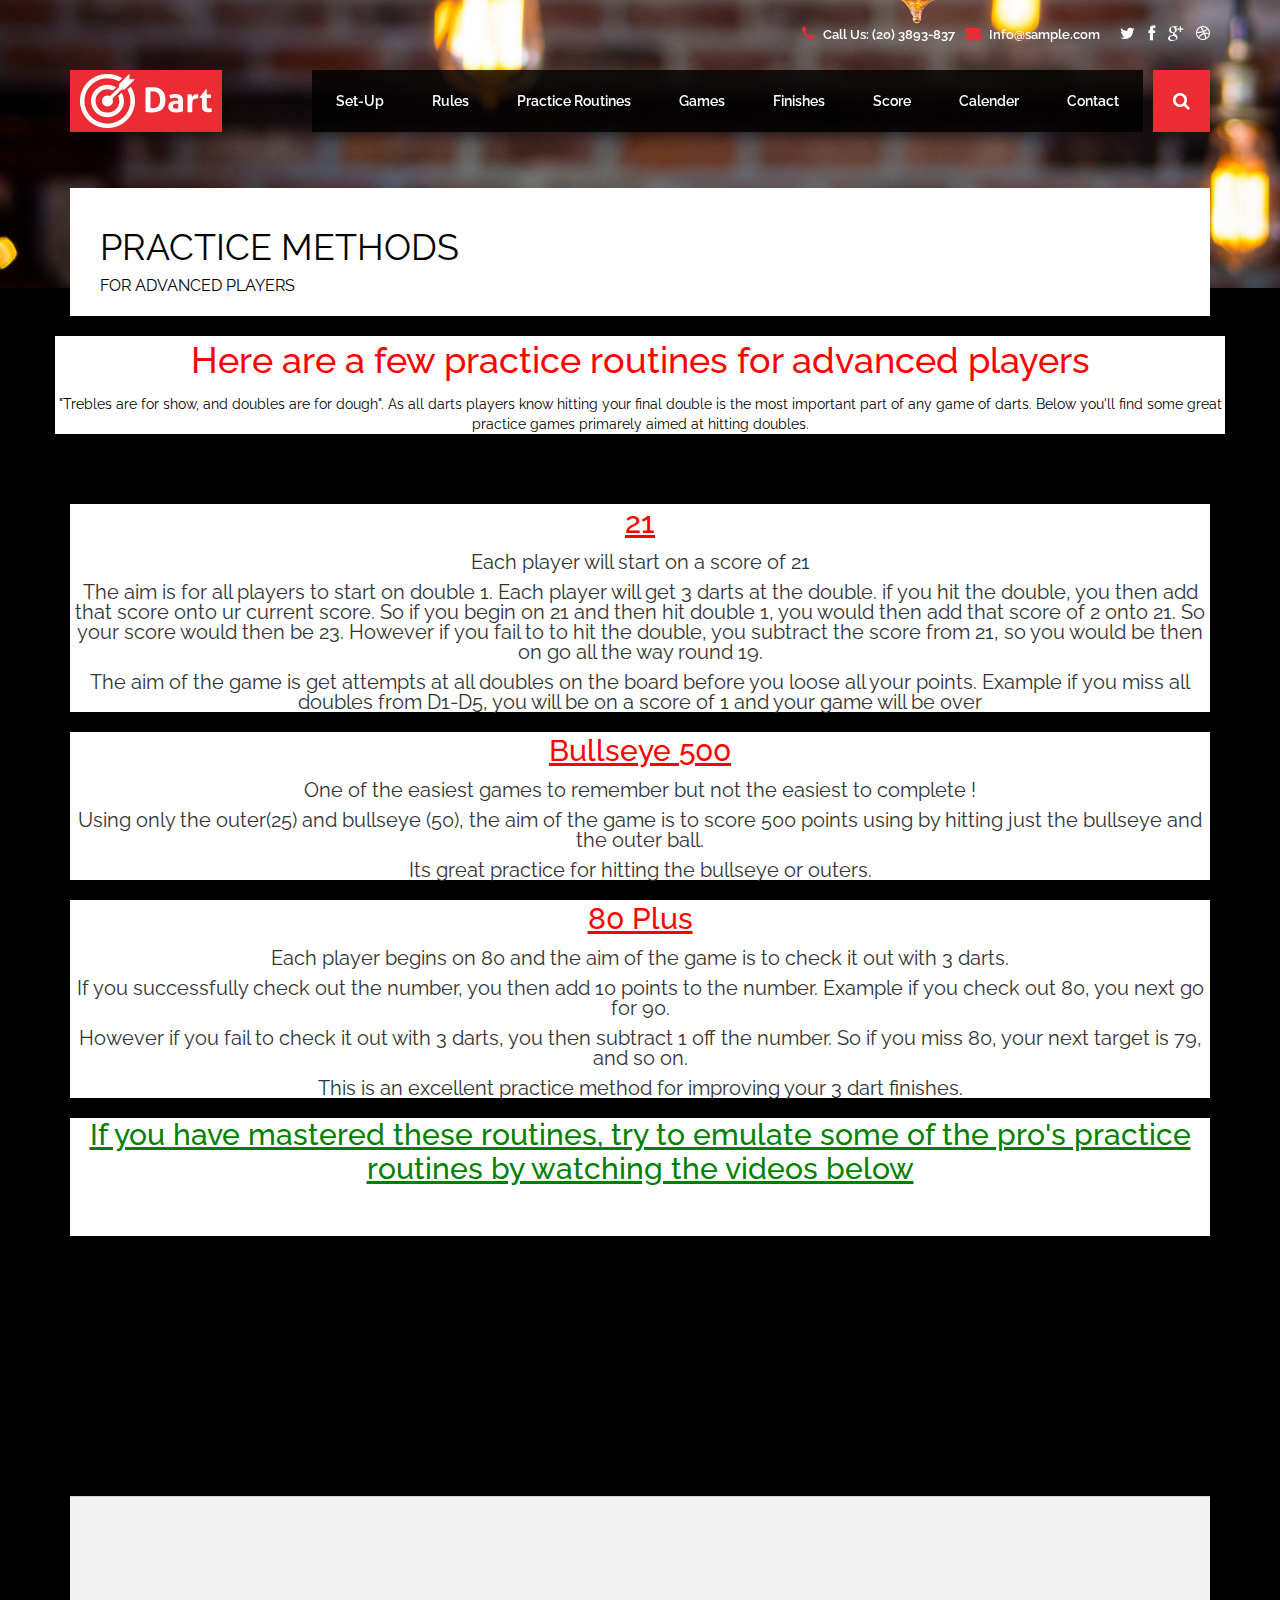
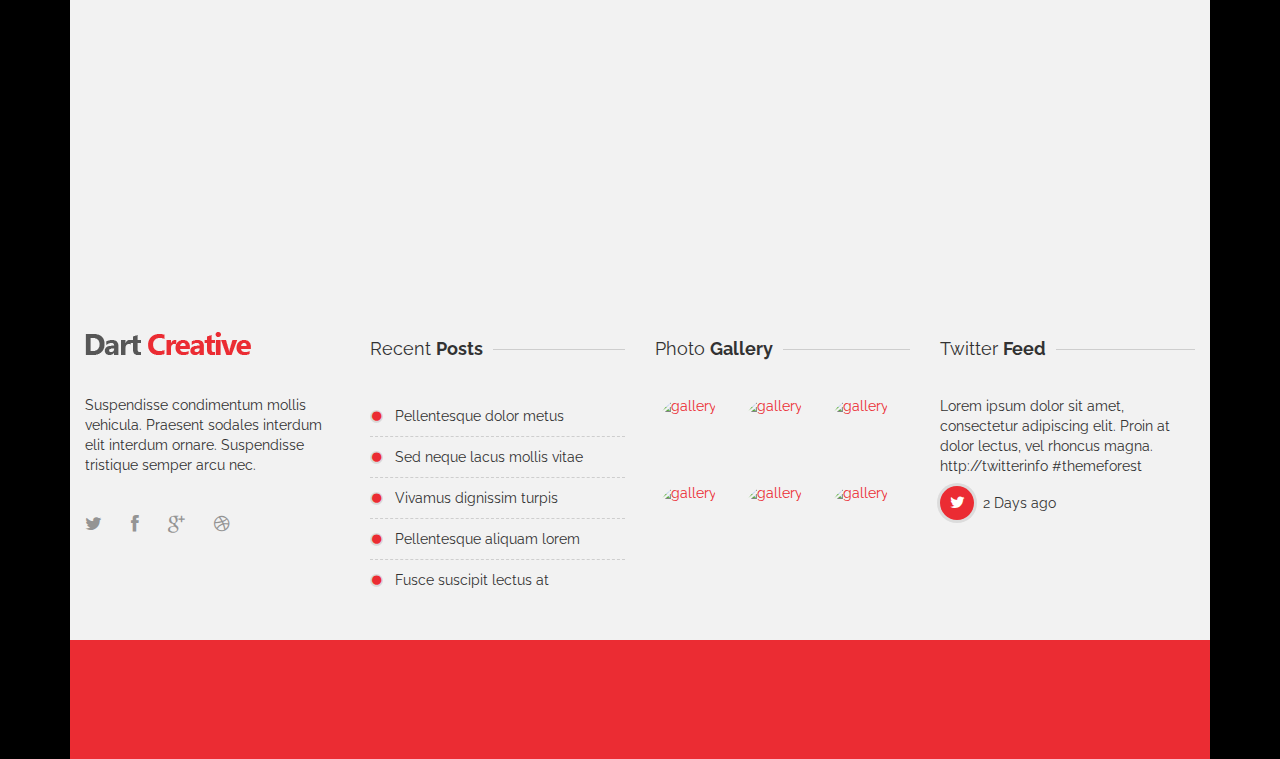
==== Advanced.html @ 4fd235d2 "more pages" ====
<!DOCTYPE html>
<html lang="en">
<head>

	<!-- Basic Page Needs
	================================================== -->
	<meta charset="utf-8">
    <title>Dart - Responsive Html5 Template</title>
    <meta name="description" content="">	
	<meta name="author" content="">

	<!-- Mobile Specific Metas
	================================================== -->
	<meta name="viewport" content="width=device-width, initial-scale=1, maximum-scale=1">

	<!-- Favicons
	================================================== -->
	<link rel="icon" href="img/favicon/favicon-32x32.png" type="image/x-icon" />
	<link rel="apple-touch-icon-precomposed" sizes="144x144" href="img/favicon/favicon-144x144.png">
	<link rel="apple-touch-icon-precomposed" sizes="72x72" href="img/favicon/favicon-72x72.png">
	<link rel="apple-touch-icon-precomposed" href="img/favicon/favicon-54x54.png">
	
	<!-- CSS
	================================================== -->
	<!-- Bootstrap -->
	<link rel="stylesheet" href="css/bootstrap.min.css">
	<!-- Template styles-->
	<link rel="stylesheet" href="css/style.css">
	<!-- FontAwesome -->
	<link rel="stylesheet" href="css/font-awesome.min.css">
	<!-- Animation -->
	<link rel="stylesheet" href="css/animate.css">
	<!-- Prettyphoto -->
	<link rel="stylesheet" href="css/prettyPhoto.css">
	<!-- Owl Carousel -->
	<link rel="stylesheet" href="css/owl.carousel.css">
	<!-- Bxslider -->
	<link rel="stylesheet" href="css/jquery.bxslider.css">
	<!-- Custom Css -->
	<link rel="stylesheet" type="text/css" href="css/mystyle.css">

	<!-- HTML5 shim, for IE6-8 support of HTML5 elements. All other JS at the end of file. -->
    <!--[if lt IE 9]>
      <script src="js/html5shiv.js"></script>
      <script src="js/respond.min.js"></script>
    <![endif]-->
    
</head>
	
<body>
	<div class="body-inner">
	<!-- Header start -->
	<header id="header" class="navbar-fixed-top main-nav" role="banner">
		<div class="container">
			<div class="row">
				<div class="col-md-12">
					<!--/ Top info start -->
					<div class="top-info">
						<ul class="pull-right">
							<li><i class="fa fa-phone"></i> Call Us: (20) 3893-837</li>
							<li><i class="fa fa-envelope"></i> Info@sample.com</li>
							<!-- Social links -->
							<li class="social-icon">
								<a id="tooltip1" data-toggle="tooltip" data-placement="top" title="Twitter"  href="#">
									<i class="fa fa-twitter"></i>
								</a>
								<a id="tooltip2" data-toggle="tooltip" data-placement="top" title="Facebook" href="#">
									<i class="fa fa-facebook"></i>
								</a>
								<a id="tooltip3" href="#" data-toggle="tooltip" data-placement="top" title="Google+">
									<i class="fa fa-google-plus"></i>
								</a>
								<a id="tooltip4" href="#" data-toggle="tooltip" data-placement="top" title="Dribble">
									<i class="fa fa-dribbble"></i>
								</a>
							</li><!-- Social links end-->
						</ul>
					</div><!--/ Top info end -->

					<!-- Logo start -->
					<div class="navbar-header">
					    <button type="button" class="navbar-toggle" data-toggle="collapse" data-target=".navbar-collapse">
					        <span class="sr-only">Toggle navigation</span>
					        <span class="icon-bar"></span>
					        <span class="icon-bar"></span>
					        <span class="icon-bar"></span>
					    </button>
					    <a class="navbar-brand" href="index.html">
					    	<img class="img-responsive" src="images/logo.png" alt="logo">
					    </a>                    
					</div><!--/ Logo end -->

					<nav class="collapse navbar-collapse clearfix" role="navigation">
						<ul class="nav navbar-nav navbar-right">
							<!-- <li class="dropdown active">
	                       		<a href="index.html" class="dropdown-toggle" data-toggle="dropdown">Home <i class="fa fa-caret-down"></i></a>
								<ul class="dropdown-menu">
		                            <li class="active"><a href="index.html">Home One</a></li>
		                            <li><a href="index-2.html">Home Two</a></li>
		                        </ul>
	                       	</li> -->
	                       	<li><a href="Set-Up.html">Set-Up</a></li>
	                        <li><a href="Rules.html">Rules</a></li>
	                       	<li class="dropdown">
	                       		<a href="#" class="dropdown-toggle" data-toggle="dropdown">Practice Routines <i class="fa fa-caret-down"></i></a>
								<ul class="dropdown-menu">
		                            <li><a href="Beginner.html">Beginner</a></li>
		                            <li><a href="Advanced.html">Advanced</a></li>
		                            
		                        </ul>
	                       	</li>
	                       	<li><a href="Games.html">Games</a></li>
	                      	<li class="dropdown">
	                       		<a href="#" class="dropdown-toggle" data-toggle="dropdown">Finishes <i class="fa fa-caret-down"></i></a>
								<ul class="dropdown-menu">
		                            <li><a href="Alert.html">Alert</a></li>
		                            <!-- <li><a href="portfolio-item.html">Portfolio Details</a></li> -->
		                        </ul>
	                       	</li>
	                       <li class="dropdown">
	                			<a href="#" class="dropdown-toggle" data-toggle="dropdown">Score <i class="fa fa-caret-down"></i></a>
		                        <ul class="dropdown-menu">
		                            <li><a href="Score-301.html">Score 301</a></li>
		                            <li><a href="Score-501.html">Score 501</a></li>
		                        </ul>
	            			</li>
	            			<li><a href="Calender.html">Calender</a></li>
	            			<li><a href="contact.html">Contact</a></li>
	                        <li class="search"><button class="fa fa-search"></button></li>
	                    </ul>
					</nav><!--/ Navigation end -->
					
					<div class="site-search">
						<div class="container">
							<input type="text" placeholder="type what you want and enter">
							<span class="close">&times;</span>
						</div>
					</div>
				</div><!--/ Col end -->
			</div><!--/ Row end -->
		</div><!--/ Container end -->
	</header><!--/ Header end -->
	
	<div id="inner-header">
		<img src="images/banner/banner4.jpg" alt ="" />
	</div>

		<!-- Subpage title start -->
		<section id="inner-title">
		    <div class="container">
		      <div class="row">
		        <div class="col-md-12">
		        	<div class="inner-title-content">
			        	<h2>PRACTICE METHODS</h2>
			        	<ul class="breadcrumb">
				            <li> <a href="#">FOR ADVANCED PLAYERS </a></li>
				            <!-- <li><a href="#"> Pages</a></li>
				            <li><a href="#"> Pricing Tables</a></li> -->
			          	</ul>
		          	</div>
		        </div>
		      </div>
		    </div>
		 </section>
		<!-- Subpage title end -->




		<div class="container">
		<div class-="row text-center">
		<div class="row">
			<div class="advanced-header">
				<h1>Here are a few practice routines for advanced players </h1>
				<p> "Trebles are for show, and doubles are for dough". As all darts players know hitting your final double is the most important part of any game of darts. Below you'll find some great practice games primarely aimed at hitting doubles. </p>
			</div>
 		 </div>
 		<!-- </div> -->
 	<!-- </div> -->

  
  <br>
  <br>

  <!-- <div class="container3">
    <div class="row">
      <div class="col-xs-6 advanced-21"> -->

      	<div class="advanced-21">

				<h2 class="game-names">21</h2>

				<p class="twenty">Each player will start on a score of 21</p>
    
				<p class="twenty">The aim is for all players to start on double 1. Each player will get 3 darts at the double. if you hit the double, you then add that score onto ur current score. So if you begin on 21 and then hit double 1, you would then add that score of 2 onto 21. So your score would then be 23. However if you fail to to hit the double, you subtract the score from 21, so you would be then on go all the way round 19.</p>
    
				<p class="twenty">The aim of the game is get attempts at all doubles on the board before you loose all your points. Example if you miss all doubles from D1-D5, you will be on a score of 1 and your game will be over </p>

      </div>
  

      <div class="bullseye-500">

				<h2 class="game-names">Bullseye 500</h2>
    
    			<p>One of the easiest games to remember but not the easiest to complete !</p>
    			<p>Using only the outer(25) and bullseye (50), the aim of the game is to score 500 points using by hitting just the bullseye and the outer ball.</p>
    			<p>Its great practice for hitting the bullseye or outers.</p>

        </div>

        
      <div class="eighty-plus">
    			<h2 class="game-names">80 Plus</h2>
    
   				 <p>Each player begins on 80 and the aim of the game is to check it out with 3 darts.</p>
    			<p>If you successfully check out the number, you then add 10 points to the number. Example if you check out 80, you next go for 90. </p>
    			<p>However if you fail to check it out with 3 darts, you then subtract 1 off the number. So if you miss 80, your next target is 79, and so on.</p>
    			<p>This is an excellent practice method for improving your 3 dart finishes.</p>

        </div>





		<div class="advanced-videos">

		<h3 class="pro-practice">If you have mastered these routines, try to emulate some of the pro's practice routines by watching the videos below</h3>

        

        <selction>

		<div class="col-md-6 wow slideInLeft">
	   	 			


								<h4>Steve Beaton's practice</h4>
									<!-- <br>
									<br>
									<br> -->
								 <iframe width="560" height="315" src="https://www.youtube.com/embed/N9ijJyVCHWg" frameborder="0" allowfullscreen></iframe>
								<div class="media-body post-body">
									
									
								</div>
							</div>

			<div class="col-md-6 wow slideInRight">

					<h4>Dean Winstanelly practice</h4>
					<iframe width="560" height="315" src="https://www.youtube.com/embed/hAMdayRnoXo" frameborder="0" allowfullscreen></iframe>

				
		              
		            
		            </div>


		<div class="col-md-6 wow slideInLeft">
	   	 			


								<h4>Barney's practice</h4>
									<!-- <br>
									<br>
									<br> -->
								 <iframe width="560" height="315" src="https://www.youtube.com/embed/8QlP9OfbsLU" frameborder="0" allowfullscreen></iframe>
								<div class="media-body post-body">
									
									
								</div>
							</div>

			<div class="col-md-6 wow slideInRight">

					<h4>Dennis "Smiffy" Smith prctice</h4>
					<iframe width="560" height="315" src="https://www.youtube.com/embed/94UBN277jjY" frameborder="0" allowfullscreen></iframe>

				
		              
		            
		            </div>







         <!--  <div class="row">
            <div class="col-md-6">
              
    			
    				<h4>Steve Beaton's practice</h4>
            <div class="item">
    				<iframe width="560" height="315" src="https://www.youtube.com/embed/N9ijJyVCHWg" frameborder="0" allowfullscreen></iframe>
      			</div>
          </div>

      			   <div class="col-md-6">
      				<h4>Dean Winstanelly practice</h4>
              <div class="item">
    				<iframe width="560" height="315" src="https://www.youtube.com/embed/hAMdayRnoXo" frameborder="0" allowfullscreen></iframe>
      			 </div>
            </div>
          </div> -->
          
          <br>
          <br>

          <!--   <div class="row">
            <div class="col-md-6">
            <h4>Barney's practice</h4>
            <div class="item">
    				<iframe width="560" height="315" src="https://www.youtube.com/embed/8QlP9OfbsLU" frameborder="0" allowfullscreen></iframe>
              </div>
            </div>
      			

      			 <div class="col-md-6">
      				<h4>Dennis "Smiffy" Smith prctice</h4>
              <div class="item">
    				<iframe width="560" height="315" src="https://www.youtube.com/embed/94UBN277jjY" frameborder="0" allowfullscreen></iframe>
              </div>
      			 </div>
        </div> -->

    </section>

    </div>			



		<br>
		<br>
		<br>
		<br>
		<br>
		<br>
		<br>
		<br>
		<br>
		<br>
		<br>


















	

	<!-- Main Footer start -->
	<section id="footer-wrapper">
		<!-- Footer top start -->
		<footer id="footer">
			<div class="container">
				<div class="row">
					<div class="col-md-3">
						<div class="footer-about-us">
							<img src="images/footer-logo.png" alt="" />
							<p class="desc">Suspendisse condimentum mollis vehicula. Praesent sodales interdum elit interdum ornare. Suspendisse tristique semper arcu nec.</p>
							<p class="footer-social">
								<a href="#"><i class="fa fa-twitter"></i></a>
								<a href="#"><i class="fa fa-facebook"></i></a>
								<a href="#"><i class="fa fa-google-plus"></i></a>
								<a href="#"><i class="fa fa-dribbble"></i></a>
							</p>
						</div>
					</div><!--/ end about us -->
					
					<div class="col-md-3">
						<div class="recent-post">
							<h3 class="footer-title"><span>Recent <strong>Posts</strong></span></h3>
							<ul>
	                            <li><a href="#">Pellentesque dolor metus</a></li>
	                            <li><a href="#">Sed neque lacus mollis vitae</a></li>
	                            <li><a href="#">Vivamus dignissim turpis</a></li>
	                            <li><a href="#">Pellentesque aliquam lorem</a></li>
	                            <li><a href="#">Fusce suscipit lectus at</a></li>
	                        </ul>
						</div>
					</div><!--/ end recent post -->

					<div class="col-md-3">
						<div class="img-gallery">
							<h3 class="footer-title"><span>Photo <strong>Gallery</strong></span></h3>
							<div class="img-container">
								<a class="thumb-holder" data-rel="prettyPhoto" href="images/gallery/1.jpg">
									<img src="images/gallery/1.jpg" alt="gallery">
								</a>
								<a class="thumb-holder" data-rel="prettyPhoto" href="images/gallery/2.jpg">
									<img src="images/gallery/2.jpg" alt="gallery">
								</a>
								<a class="thumb-holder" data-rel="prettyPhoto" href="images/gallery/3.jpg">
									<img src="images/gallery/3.jpg" alt="gallery">
								</a>
								<a class="thumb-holder" data-rel="prettyPhoto" href="images/gallery/4.jpg">
									<img src="images/gallery/4.jpg" alt="gallery">
								</a>
								<a class="thumb-holder" data-rel="prettyPhoto" href="images/gallery/5.jpg">
									<img src="images/gallery/5.jpg" alt="gallery">
								</a>
								<a class="thumb-holder" data-rel="prettyPhoto" href="images/gallery/6.jpg">
									<img src="images/gallery/6.jpg" alt="gallery">
								</a>
							</div>
						</div>
					</div><!--/ end flickr -->

					<div class="col-md-3">
						<div class="twitter">
							<h3 class="footer-title"><span>Twitter <strong>Feed</strong></span></h3>
							<div class="tweet">
			                  <div>Lorem ipsum dolor sit amet, consectetur adipiscing elit. Proin at dolor lectus, vel rhoncus magna. <a href="#">http://twitterinfo</a> #themeforest
			                  </div>
			                  <p class="tweet-time"><i class="fa fa-twitter"></i> 2 Days ago</p>
			                </div>
						</div>
					</div><!--/ end tweet -->

				</div><!-- Row end -->
			</div><!-- Container end -->
		</footer><!-- Footer top end -->

		<!-- Footer bottom start -->
		<div class="footer-bottom">
			<div class="container">
				<div class="row">
					<div class="col-md-5 wow fadeInLeft animated">
						<ul class="footer-bottom-menu">
							<li><a href="#">About Us</a></li>
	                        <li><a href="#">Blog</a></li>
	                        <li><a href="#">Contact Us</a></li>
						</ul>
					</div>
					<div class="col-md-2">
						<a id="back-to-top" href="#" class="scroll-up back-to-top" role="button" title="Click to return on the top page" data-toggle="tooltip" data-placement="left">
							<img class="wow flipInY animated" src="images/to-top.png" alt="">
						</a>
					</div>
					<div class="col-md-5 wow fadeInRight animated">
						<div class="copyright-info">
	         			 &copy; Copyright 2014 Dart. <span>Designed &amp; developed by- <a href="#" target="_blank">TrippleS</a></span>
	        			</div>
					</div>
				</div><!-- Row end -->
			</div><!-- Container end -->
		</div><!-- Footer bottom end -->
	</section><!-- Footer section end -->
	

	<!-- Javascript Files
	================================================== -->
	<!-- initialize jQuery Library -->
	<script type="text/javascript" src="js/jquery.js"></script>
	<!-- Bootstrap jQuery -->
	<script type="text/javascript" src="js/bootstrap.min.js"></script>
	<!-- Owl Carousel -->
	<script type="text/javascript" src="js/owl.carousel.js"></script>
	<!-- PrettyPhoto -->
	<script type="text/javascript" src="js/jquery.prettyPhoto.js"></script>
	<!-- Bxslider -->
	<script type="text/javascript" src="js/jquery.bxslider.min.js"></script>
	<!-- Isotope -->
	<script type="text/javascript" src="js/jquery.isotope.min.js"></script>
	<!-- Wow Animation -->
	<script type="text/javascript" src="js/wow.min.js"></script>
	<!-- SmoothScroll -->
	<script type="text/javascript" src="js/smoothscroll.js"></script>
	<!-- Animated Pie -->
	<script type="text/javascript" src="js/jquery.easy-pie-chart.js"></script>


	<!-- Template custom -->
	<script type="text/javascript" src="js/custom.js"></script>
	</div>
</body>
</html>
---- css/style.css ----
/*
Template Name: Dart Responsive HTML5/CSS3 Template
Author: tripples
Author URI: http://themeforest.net/user/tripples
Description: Dart Responsive HTML5/CSS3 Template.
Version: 1.2
*/


/* Table of Content
==================================================
1.	Global Styles
2. 	Header
3. 	Slider
4.	Services
5.	Features
6.	Portfolio
7.	Post & Service
8.	Testimonial
9.	Call to Action
10.	Clients
11.	Footer
12. Subpages
13. Blog
14. Responsive

*/

@import url(http://fonts.googleapis.com/css?family=Raleway:400,100,300,500,600,700);




/* Global styles
================================================== */

html{
	overflow-x: hidden !important;
	width: 100%;
	height: 100%;
	position: relative;
	-webkit-font-smoothing: antialiased;
	text-rendering: optimizeLegibility;
}

body{
	border: 0;
	margin: 0;
	padding: 0;
	color: #323232;
}

.body-inner{
	position: relative;
	overflow: hidden;
}

a{
	color: #eb2c33;
	text-decoration: none;
}

a:hover{
	text-decoration: none;
	color: #000;
}

a.read-more{
	color: #323232;
}

a.read-more:hover{
	color: #eb2c33;
}

.gap-40 {
	clear: both;
	height: 40px;
}

.gap-30 {
	clear: both;
	height: 30px;
}
.gap-20 {
	clear: both;
	height: 20px;
}

a:focus{
	outline: 0;
}

/*-- Typography start --*/

body, p{
	font-family: 'Raleway', sans-serif;
	font-weight: 400; 
	line-height: 20px;
}

h1, h2, h3, h4, h5, h6 {
	font-family: 'Raleway', sans-serif;
}

h1{
    font-size: 36px;
    line-height: 48px;
}

h2{
    font-size: 28px;
    line-height: 38px;
}

h3{
    font-size: 24px;
    line-height: 34px;
}

h4{
    font-size: 18px;
    line-height: 28px;
}

h5{
    font-size: 14px;
    line-height: 24px;
}


.btn.btn-primary{
	background: #eb2c33;
	border: 0;
	border-radius: 0;
	-webkit-transition: all 0.3s ease 0s;
	-moz-transition: all 0.3s ease 0s;
	-ms-transition: all 0.3s ease 0s;
	-o-transition: all 0.3s ease 0s;
	transition: all 0.3s ease 0s;
}

.btn.btn-primary:hover{
	background: #000;
	color: #fff;
}

ul.circle{
	list-style: none;
	margin: 0;
	padding: 0;
}

ul.circle li{
	position: relative;
	margin-left: 30px;
	padding-bottom: 20px;

}

ul.circle li:before{
	content: "\f111";
	color: #eb2c33;
	font-family: FontAwesome;
	font-size: 8px;
	line-height: 8px;
	border: 2px solid rgba(0, 0, 0,.1);
	border-radius: 100%;
	position: absolute;
	left: -33px;
	top: 5px;
}

ul.unstyled{
	list-style: none;
	margin: 0;
	padding: 0;
}

blockquote p{
	font-size: 14px;
	font-weight: 400;
	line-height: 18px;
	font-style: italic;
	color: #959595;
}

blockquote {
	margin: 20px 0;
	border-left: 5px solid #eb2c33;
}

/* Deafult title */

h2.title{
	font-size: 24px;
	font-weight: 500;
	padding: 20px 15px 40px;
	position: relative;
	left: 0;
	line-height: normal;
}

 h2.title span{
 	background: #fff;
 	z-index: 1;
 	padding: 10px 15px;
 }

h2.title:before{
	content: '';
	position: absolute;
	top: 50%;
	margin-top: -10px;
	height: 1px;
	width: 100%;
	left: 0;
	z-index: -1;
	border-bottom: 1px solid #cecece;
}

h3.widget-title{
	margin-bottom: 30px;
}

h2.entry-title{
	font-size: 24px;
	font-weight: 400;
}

h2.entry-title a{
	color: #323232;
}

h2.entry-title a:hover{
	color: #eb2c33;
}

/* Carousel controller */

.carousel-control{
	width: auto;
}
.dart-carousel-controller{
	text-align: center;
	padding-top: 50px;
}

.dart-carousel-controller .left,
.dart-carousel-controller .right, 
.owl-controls .owl-prev, 
.owl-controls .owl-next{
	cursor: pointer;
	background: #f6f6f6;
	width: 38px;
	height: 38px;
	line-height: 38px;
	color: #989898;
	opacity: 1;
	top: auto;
	text-shadow: none;
	display: inline-block;
	text-align: center;
	border-radius: 100%;
	-moz-transition: all 300ms ease;
	-webkit-transition: all 300ms ease;
	-ms-transition: all 300ms ease;
	-o-transition: all 300ms ease;
	transition: all 300ms ease;
}
.owl-controls .owl-next{
	margin-left: 6px;
}

.dart-carousel-controller .left:hover,
.dart-carousel-controller .right:hover,
.owl-controls .owl-prev:hover, 
.owl-controls .owl-next:hover{
	background: #eb2c33;
	color: #fff;
}

.owl-controls .owl-page, 
.owl-controls .owl-buttons div{
	display: inline-block;
}

/* Input form */

.form-control{
	box-shadow: none;
	border: 1px solid #cecece;
	padding: 6px 20px;
	height: 42px;
	background: none;
	color: #959595;
	font-size: 14px;
	border-radius: 0;
}

.form-control:focus{
	box-shadow: none;
	border: 1px solid #eb2c33 !important;
}

/*-- bx slider --*/

#blog-gallary li,
#portfolio-slider li{
	left: 0;
}

.bx-wrapper .bx-viewport{
	box-shadow: none !important;
	border: 0 !important;
}

.bx-wrapper .bx-next{
	right: 20px !important;
}

.bx-wrapper .bx-pager{
	bottom: 15px !important;
}

.bx-wrapper .bx-pager.bx-default-pager a{
	border: 2px solid #fff;
	width: 14px !important;
	height: 14px !important;
	border-radius: 100% !important;
}

.bx-wrapper .bx-pager.bx-default-pager a:hover, 
.bx-wrapper .bx-pager.bx-default-pager a.active{
	background: #eb2c33 !important;
	
}

/*-- Sidebar --*/

.sidebar h3.widget-title{
	font-size: 18px;
	line-height: normal;
	margin-top: 0;
	font-weight: 400;
	text-transform: uppercase;
}

.sidebar .widget {
	margin-bottom: 40px;
}

/*-- Pagination --*/

.pagination li a{
	border-radius: 0 !important;
	margin-right: 8px;
}

.pagination>.active>a, .pagination>.active>a:hover,
.pagination>li>a:hover{
	background: #eb2c33;
	color: #fff;
	border: 1px solid transparent;
}


/*-- Isotope start --*/

#isotope {
	width:100%;
	margin-top:0;
}

.isotope-item {
	z-index:2;
}

.isotope-hidden.isotope-item {
	z-index:1;
}

.isotope, .isotope .isotope-item {
	-webkit-transition-duration:1s;
	-moz-transition-duration:1s;
	-ms-transition-duration:1s;
	-o-transition-duration:1s;
	transition-duration:1s;
}

.isotope {
	-webkit-transition-property:height, width;
	-moz-transition-property:height, width;
	-ms-transition-property:height, width;
	-o-transition-property:height, width;
	transition-property:height, width;
}

.isotope .isotope-item {
	-webkit-transition-property:0 opacity;
	-moz-transition-property:0 opacity;
	-ms-transition-property:0 opacity;
	-o-transition-property:0 opacity;
	transition-property:transform, opacity;
}

#isotope .col-sm-3{
	width:24.95%;
}

#isotope-filter {
	margin-bottom: 40px;
}

#isotope-filter a{
	color: #959595;
	font-size: 16px;
	font-weight: 400;
}

#isotope-filter a.active,
#isotope-filter a:hover{
	color: #eb2c33;
}

#isotope-filter a:before{
	content: "/";
	color: #959595;
	padding-right: 10px;
	padding-left: 10px;
}

#isotope-filter a:first-child:before{
	content: " ";
}

/* Header area
================================================== */

/*-- Header fixed --*/

.main-nav{
	width: auto;
}

.header-fixed .top-info{
	display: none;
}


/*-- Top info --*/

.top-info{
	display: block;
	overflow: hidden;
	color: #fff;
	padding: 25px 0;
	font-size: 13px;
}
.top-info ul{
	list-style: none;
	margin: 0;
	padding: 0;
}
.top-info li{
	float: left;
	margin-left: 10px;
	font-weight: 600;
}
.top-info i{
	color: #eb2c33;
	font-size: 16px;
	margin-right: 5px;
}

.top-info li.social-icon i{
	font-size: 16px;
	color: #fff;
	margin-left: 10px;
	margin-right: 0;
}
.top-info li.social-icon i:hover{
	color: #8c1b1e;
}


/*-- Main navigation --*/

.navbar-header{
	position: relative;
	z-index: 9999;
}

a.navbar-brand{
	background: #eb2c33;
	padding: 4px 10px;
}

.navbar{
	border-radius: 0;
	border: 0;
	margin-bottom: 0;
}


.navbar-nav>li>a{
	padding: 21px 30px;
	font-weight: 600;
}

.navbar-toggle{
	background: #eb2c33;
	border-radius: 0;
	margin-right: 5px;
}

.navbar-toggle .icon-bar{
	background: #fff;
}

ul.nav.navbar-nav li{
	background-color: rgba(0,0,0,.8);
}

ul.navbar-nav li a{
	color: #fff;
}

ul.navbar-nav li a:hover, 
ul.navbar-nav li a:focus{
	background: #eb2c33;
	color: #fff;
}

ul.navbar-nav > li.active{
	background: none;
}

ul.navbar-nav li.active > a,
ul.navbar-nav > li.active.dropdown.open{
	background: rgba(255, 4, 4, 0.75);
}

ul.navbar-nav li.active > .dropdown-menu > li.active > a{
	color: #eb2c33;
}

ul.navbar-nav li.search{
	margin-left: 10px;
	background: #eb2c33;
}


.navbar-nav .dropdown-menu{
	left: 0;
	right: auto;
}

.dropdown-menu * {
	width: 100%;
	-webkit-backface-visibility: hidden;
	-ms-backface-visibility: hidden;
}

.navbar-nav .dropdown-menu{
	background: none;
	border: 0;
	box-shadow: none;
	min-width: 240px;
	display: block;
	opacity: 0;
	z-index:1;
	visibility:hidden;
	-webkit-transform: scale(.8);
	-moz-transform: scale(.8);
	-ms-transform: scale(.8);
	-o-transform: scale(.8);
	transform: scale(.8);
	-webkit-transition: visibility 500ms, opacity 500ms, -webkit-transform 500ms cubic-bezier(.43, .26, .11, .99);
	-moz-transition: visibility 500ms, opacity 500ms, -moz-transform 500ms cubic-bezier(.43, .26, .11, .99);
	-o-transition: visibility 500ms, opacity 500ms, -o-transform 500ms cubic-bezier(.43, .26, .11, .99);
	-ms-transition: visibility 500ms, opacity 500ms, -ms-transform 500ms cubic-bezier(.43, .26, .11, .99);
	transition: visibility 500ms, opacity 500ms, transform 500ms cubic-bezier(.43, .26, .11, .99);
}

.navbar-nav .dropdown:hover .dropdown-menu {
	opacity: 1;
	visibility:visible;
	color: #777;
	-webkit-transform: scale(1);
	-moz-transform: scale(1);
	-ms-transform: scale(1);
	-o-transform: scale(1);
	transform: scale(1);
 }

 .navbar-nav .dropdown-backdrop {
	visibility: hidden;
}

.navbar-nav .dropdown-menu li{
	padding: 10px 20px 0;
}

.navbar-nav .dropdown-menu li:first-child{
	border-radius: 2px 2px 0 0;
}

.dropdown-menu li:last-child{
	border-radius: 0 0 2px 2px;
}

.dropdown-menu>li>a{
	font-size: 14px;
	padding: 10px 0;
	border-bottom: 1px solid rgba(255,255,255,.1);
}

.dropdown-menu>li>a:hover, .dropdown-menu>li>a:focus, 
.dropdown-menu>li.active>a{
	background: none !important;
	color: #eb2c33 !important;
}

.nav .open>a, .nav .open>a:hover, 
.nav .open>a:focus{
	background: transparent;
	border:0;
}

/*-- Search start --*/
.navbar-nav .fa-search {
	background: none;
	border: none;
	color: #fff;
	font-size: 18px;
	outline: none;
	padding: 10px 20px;
	line-height: 42px;
}

.site-search {
  text-align: center;
  background: #eb2c33;
}
.site-search .container {
  height: 0;
  overflow: hidden;
  position: relative;
  -webkit-transition: height 0.3s;
  transition: height 0.3s;
}
.site-search .container.open {
  height: 80px;
}

.site-search input[type="text"] {
  background: none;
  border: none;
  color: #fff;
  font-size: 24px;
  margin: 30px 0;
  padding-right: 20px;
  width: 100%;
  outline: 0;
  text-align: center;
}
.site-search input[type="text"]::-webkit-input-placeholder {
  color: rgba(255, 255, 255, 0.25);
}
.site-search input[type="text"]:-moz-placeholder {
  color: rgba(255, 255, 255, 0.25);
}
.site-search input[type="text"]::-moz-placeholder {
  color: rgba(255, 255, 255, 0.25);
}
.site-search input[type="text"]:-ms-input-placeholder {
  color: rgba(255, 255, 255, 0.25);
}

@media (max-width: 450px) {
  .site-search input[type="text"] {
    font-size: 20px;
    margin: 21px 0;
    text-align: left;
  }
}
.site-search .close {
  color: rgba(255, 255, 255, 0.25);
  cursor: pointer;
  font-size: 32px;
  margin-top: -20px;
  position: absolute;
  top: 50%;
  right: 15px;
}
.site-search .close:hover {
  color: #fff;
}



/* Slideshow
================================================== */

/*-- Main slide --*/

#main-slide .item img{
	width: 100%;
}

#main-slide .item .slider-content {
  z-index: 0;
  opacity: 0;
  -webkit-transition: opacity 500ms;
  -moz-transition: opacity 500ms;
  -o-transition: opacity 500ms;
  transition: opacity 500ms;
}
#main-slide .item.active .slider-content {
  z-index: 0;
  opacity: 1;
  -webkit-transition: opacity 100ms;
  -moz-transition: opacity 100ms;
  -o-transition: opacity 100ms;
  transition: opacity 100ms;
}

#main-slide .slider-content{
	top: 50%;
	margin-top: -70px;
	left: 0;
	padding: 0;
	text-align: center;
	position: absolute;
	width: 100%;
	height: 100%;
	color: #fff;
}

#main-slide .carousel-indicators {
	bottom: 70px;
}

.carousel-indicators li{
	width: 14px !important;
	height: 14px !important;
	border: 2px solid #fff !important;
	margin: 1px !important;
}

#main-slide .carousel-indicators .active {
    background-color: #eb2c33;
}


#main-slide .carousel-control.left,
#main-slide .carousel-control.right {
	opacity: 1;
	filter: alpha(opacity=100);
	background-image: none;
	background-repeat: no-repeat;
	text-shadow: none;
}

#main-slide .carousel-control.left span {
	padding: 15px;
}

#main-slide .carousel-control.right span {
	padding: 15px;
}

#main-slide .carousel-control .fa-angle-left, 
#main-slide .carousel-control .fa-angle-right{
	position: absolute;
	top: 50%;
	z-index: 5;
	display: inline-block;
}

#main-slide .carousel-control .fa-angle-left{
	left: 0;
}

#main-slide .carousel-control .fa-angle-right{
	right: 0;
}

#main-slide .carousel-control i{
	background: rgba(0,0,0,.7);
	color: #fff;
	line-height: 36px;
	font-size: 32px;
	padding: 15px 20px;
	-moz-transition: all 500ms ease;
	-webkit-transition: all 500ms ease;
	-ms-transition: all 500ms ease;
	-o-transition: all 500ms ease;
	transition: all 500ms ease;
}

#main-slide .carousel-control i:hover{
	background: #eb2c33;
}


#main-slide .slider-content h2{
	font-size: 76px;
	font-weight: 100;
	text-transform: uppercase;
}

#main-slide .slider-content h3{
	font-size: 36px;
	font-weight: 300;
	margin-top: 40px;
	text-transform: uppercase;
}

.slider.btn{
	padding: 10px 40px;
	margin-top: 40px;
	font-size: 20px;
	border-radius: 2px;
	text-transform: uppercase;
	line-height: 28px;
	border: 0;
	-moz-transition: all 300ms ease;
	-webkit-transition: all 300ms ease;
	-ms-transition: all 300ms ease;
	-o-transition: all 300ms ease;
	transition: all 300ms ease;
}

.slider.btn.btn-default{
	margin-left: 4px;
	background: #ECECEC
}

.slider.btn.btn-default:hover{
	background: #000;
	color: #fff;
}

.slider-content-left {
	position: relative;
	margin: 0 0 0 40px;
}

.slider-content-right{
	position: relative;
}

/*-- Animation --*/
.carousel .item.active .animated1 {
	
}

.carousel .item.active .animated2 {
	-webkit-animation: lightSpeedIn 1s ease-in 200ms both;
	animation: lightSpeedIn 1s ease-in 200ms both;
}

.carousel .item.active .animated3 {
	-webkit-animation: bounceInLeft 1s ease-in-out 500ms both;
	animation: bounceInLeft 1s ease-in-out 500ms both;
}

.carousel .item.active .animated4 {
	-webkit-animation: flipInX 1s ease-in 500ms both;
	animation: flipInX 1s ease-in 500ms both;
}

.carousel .item.active .animated5 {
	-webkit-animation: bounceInLeft 1s ease-in-out 100ms both;
	animation: bounceInLeft 1s ease-in-out 100ms both;
}

.carousel .item.active .animated6 {
	-webkit-animation: bounceIn 1s ease-in 500ms both;
	animation: bounceIn 1s ease-in 500ms both;
}

.carousel .item.active .animated7 {
	-webkit-animation: bounceIn 1s ease-in 500ms both;
	animation: bounceIn 1s ease-in 500ms both;
}

.carousel .item.active .animated8 {
	-webkit-animation: bounceInDown 1s ease-in 800ms both;
	animation: bounceInDown 1s ease-in 800ms both;
}


/*-- Newsletter --*/
#newsletter{
	position: relative;
	top: -45px;
}

#newsletter .form-control{
	background: rgba(0,0,0,.55);
	border: 0;
	border-radius: 0;
	height: 45px;
	padding: 10px 20px;
}

#newsletter .btn-lg{
	padding: 10px 63px;
	line-height: 1.4;
	margin-left: -15px;
	font-weight: 300;
}

/* Service Box
================================================== */

#service{
	position: relative;
	padding: 0 0 40px;
}
.service-content{
	text-align: center;
	position: relative;
	padding: 0 10px;
}
.service-content .service-icon{
	position: relative;
}
.service-content:after{
	content: "";
	background: #eb2c33;
	width: 8px;
	height: 8px;
	position: absolute;
	top: 50%;
	margin-top: -58px;
	left: 274px;
	-webkit-border-radius: 100%;
	-moz-border-radius: 100%;
	border-radius: 100%;
	-webkit-box-shadow: 0 0 0 3px rgba(0, 0, 0, .09);
	-moz-box-shadow: 0 0 0 3px rgba(0, 0, 0, .09);
	box-shadow: 0 0 0 3px rgba(0, 0, 0, .09);
	z-index: 3;
}

.service-content:before{
	content: '';
	background: #ccc;
	position: absolute;
	top: 50%;
	margin-top: -55px;
	width: 100%;
	left: 74px;
	height: 1px;
	z-index: 0;

}

.service-content.last:after, 
.service-content.last:before{
	content: '';
	position: relative;
	box-shadow: none;
	border: 0;
}
.service-content i{
	display: inline-block;
	overflow: hidden;
	color: #fff;
	font-size: 48px;
	background: #eb2c33;
	width:150px; 
	height:150px;
	line-height: 150px;
	margin:30px 0 0;
	-webkit-box-shadow: 0 0 0 12px #f0f0f0;
	-moz-box-shadow: 0 0 0 12px #f0f0f0;
	box-shadow: 0 0 0 12px #f0f0f0;
}

.service-content h3{
	font-size: 16px;
	font-weight: 700;

}

/* Features
================================================== */

#features{
	padding: 40px 0;
}

.feature-image{
	position: relative;
}

.feature-image:after{
	content: '';
	width: 120px;
	right:24px;
	top: 50%;
	margin-top: 8px;
	height: 1px;
	background: #cecece;
	position: absolute;
	z-index: -1;
}

.feature-wrapper{
	position: relative;
}

.feature-wrapper:before{
	content: '';
	width: 1px;
	top: 0;
	bottom: 0;
	height: 100%;
	background: #cecece;
	position: absolute;
	left: -50px;
	z-index: 1;
}

.feature-wrapper:after{
	content: "";
	background: #eb2c33;
	width: 8px;
	height: 8px;
	position: absolute;
	top: 50%;
	left: -53.5px;
	-webkit-border-radius: 100%;
	-moz-border-radius: 100%;
	border-radius: 100%;
	-webkit-box-shadow: 0 0 0 3px rgba(0, 0, 0, .09);
	-moz-box-shadow: 0 0 0 3px rgba(0, 0, 0, .09);
	box-shadow: 0 0 0 3px rgba(0, 0, 0, .09);
	z-index: 3;	
}

.feature-content-wrapper{
	position: relative;
	padding: 10px 0;
}

.feature-content-wrapper h2{
	font-size: 24px;
	font-weight: 500;
	margin-top: 0;
}

.feature-content-wrapper:before{
	content: "";
	background: #eb2c33;
	width: 8px;
	height: 8px;
	position: absolute;
	top: 0;
	left: -53.5px;
	-webkit-border-radius: 100%;
	-moz-border-radius: 100%;
	border-radius: 100%;
	-webkit-box-shadow: 0 0 0 3px rgba(0, 0, 0, .09);
	-moz-box-shadow: 0 0 0 3px rgba(0, 0, 0, .09);
	box-shadow: 0 0 0 3px rgba(0, 0, 0, .09);
	z-index: 3;	
}

.feature-content-wrapper:after{
	content: "";
	background: #eb2c33;
	width: 8px;
	height: 8px;
	position: absolute;
	bottom: 0;
	left: -53.5px;
	-webkit-border-radius: 100%;
	-moz-border-radius: 100%;
	border-radius: 100%;
	-webkit-box-shadow: 0 0 0 3px rgba(0, 0, 0, .09);
	-moz-box-shadow: 0 0 0 3px rgba(0, 0, 0, .09);
	box-shadow: 0 0 0 3px rgba(0, 0, 0, .09);
	z-index: 3;	
}

.feature-box .feature-icon{
	text-align: center !important;
	padding: 20px 0 0;
	font-size: 18px;
}

.feature-box .feature-icon i{
	color: #eb2c33;
	font-size: 36px;
}

.feature-box .feature-icon i.fa-mobile-phone{
	font-size: 48px;
}

.feature-box h3{
	font-size: 16px;
	font-weight: 700;
}

.feature-box .feature-box-content{
	margin-left: 60px;
}

/*-- Featured Tab --*/

.featured-tab{
	background: #f2f2f2;
	border: 1px solid #d7d7d7;
	padding: 40px 30px;
	border-radius: 2px;
}

.featured-tab .nav-tabs{
	border-bottom: 0;
}

.featured-tab .nav-tabs>li.active>a{
	color: #fff;
	background: #eb2c33;
}

.featured-tab .nav-tabs>li.active>a:after{
	left: 100%;
	border: transparent solid;
	content: " ";
	position: absolute;
	border-width: 40px;
	top: 50%;
	border-left-color: #E22128;
	margin-top: -40px;
}

.featured-tab .nav-tabs>li>a{
	border-radius: 4px 0 0 4px;
	padding: 20px 15px 8px;
	color: #858585;
	position: relative;
	border: 0 !important;
}

.featured-tab .nav-tabs>li.active>a{
	color: #fff !important;
}

.featured-tab .tab-icon{
	font-size: 34px;
}

.featured-tab .tab-info{
	margin-left: 50px;
}

.featured-tab .tab-info h3{
	font-size: 20px;
	line-height: normal;
	margin: 0;
}

.featured-tab .tab-pane img.pull-left{
	margin: 0 25px 10px 0;
}

.featured-tab .tab-pane img.pull-right{
	margin: 0 0 10px 25px;
}
.featured-tab .tab-pane h3{
	margin: 0;
	line-height: normal;
	color: #eb2c33;
}

.featured-tab .tab-pane h4{
	line-height: normal;
	margin: 0 0 20px;
	font-weight: 300
}

.featured-tab .tab-pane{
	padding-left: 25px;
}
.featured-tab .tab-pane a.read-more{
	color: #eb2c33;
}



/* Portfolio
================================================== */

#portfolio{
	padding: 0 0 40px;
}

#portfolio-carousel .thumbnail {
    position:relative;
    overflow:hidden;
    padding: 0;
    border: 0;
    border-radius: 0;
}

#portfolio-carousel .thumbnail .caption .caption-content{
	position: absolute;
	bottom: 25px;
	width: 100%;
	left: 0;
}

#portfolio-carousel .thumbnail .caption i{
	border: 4px solid #FFFFFF;
	border-radius: 100%;
	color: #FFFFFF;
	display: inline-block;
	font-size: 18px;
	height: 46px;
	line-height: 40px;
	position: relative;
	text-align: center;
	top: -40px;
	width: 46px;
	z-index: 8;
	-moz-transition: all 500ms ease;
	-webkit-transition: all 500ms ease;
	-ms-transition: all 500ms ease;
	-o-transition: all 500ms ease;
	transition: all 500ms ease;
}

#portfolio-carousel .thumbnail .caption i.fa-link{
	margin-left: 10px;
}

#portfolio-carousel .caption {
	color: #fff;
	padding: 15px;
    position:absolute;
    top: -100%;
    right:0;
    background:rgba(235, 44, 51, 0.85);
    width:100%;
    height:100%;
    text-align:center;
    z-index:2;
    -webkit-transition: all 0.5s ease-in-out;
    -moz-transition: all 0.5s ease-in-out;
    -o-transition: all 0.5s ease-in-out;
    -ms-transition: all 0.5s ease-in-out;
    transition: all 0.5s ease-in-out;
}
#portfolio .thumbnail:hover .caption {
    top: 0%;
}

#portfolio-carousel .caption h3{
	font-size: 22px;
	font-weight: 400;
}

#lightbox .modal-content {
    display: inline-block;
    text-align: center;   
}

#lightbox .close {
    opacity: 1;
    color: rgb(255, 255, 255);
    background-color: rgb(25, 25, 25);
    padding: 5px 8px;
    border-radius: 30px;
    border: 2px solid rgb(255, 255, 255);
    position: absolute;
    top: -15px;
    right: -55px;
    z-index:1032;
}
    

/* Latest Post & Service
================================================== */

/*-- Latest Post --*/

#blog-service{
	padding: 0 0 40px;
}

.recent-post img{
	position: relative;
}

.recent-post .date{
	position: relative;
}

.recent-post .date:before{
	content: '';
	width: 61px;
	right: 0;
	top: 50%;
	margin-top: 4px;
	height: 10px;
	background: #eb2c33;
	position: absolute;
	z-index: -1;
}

.recent-post .blog-date{
	position: absolute;
	top: 0;
	width: 60px;
	height: 60px;
	border-radius: 100%;
	color: #fff;
	background: #eb2c33;
	display: block;
	text-transform: uppercase;
	font-size: 20px;
	font-weight: 700;
	text-align: center;
	padding-top: 10px;
	line-height: normal;
	margin: 10px 20px;
	z-index: 1;
}

.recent-post .date span{
	display: block;
	font-size: 14px;
	font-weight: 400;
}


.recent-post .post-body{
	position: relative;
	padding: 5px 0 0 35px;
}

.recent-post .post-body:before{
	content: '';
	width: 1px;
	top: 28px;
	left: 15px;
	bottom: 15px;
	height: auto;
	background: #e2e2e2;
	position: absolute;
	z-index: 1;
}

.recent-post .post-body:after{
	content: "";
	background: #eb2c33;
	width: 8px;
	height: 8px;
	position: absolute;
	bottom: 6px;
	left: 12px;
	-webkit-border-radius: 100%;
	-moz-border-radius: 100%;
	border-radius: 100%;
	-webkit-box-shadow: 0 0 0 3px rgba(0, 0, 0, .09);
	-moz-box-shadow: 0 0 0 3px rgba(0, 0, 0, .09);
	box-shadow: 0 0 0 3px rgba(0, 0, 0, .09);
	z-index: 3;
}

.recent-post .post-body h3{
	font-size: 16px;
	margin-bottom: 3px;
}

.recent-post .post-body h3 a{
	color: #323232;
}

.recent-post .post-body .post-meta,
.recent-post .post-body .post-meta a,
.recent-post .post-body .post-meta a i{
	font-weight: 400;
}

.recent-post .post-body .post-meta span,
.recent-post .post-body .post-meta span i{
	padding-right: 5px;
	font-size: 13px;
}

.recent-post .post-excerpt a.read-more{
	padding-top: 30px;
	display: block;
}

/*-- Services accordion --*/

.panel-default{
	border-color: #cfcfcf;
}

.panel-default>.panel-heading{
	background: #f2f2f2;
	border-color: #cfcfcf;
}

.panel-heading{
	padding: 15px;
}

h4.panel-title{
	color: #989898;
	position: relative;
}

h4.panel-title a{
	color: #eb2c33;
}

h4.panel-title a:hover{
	color: #eb2c33;
}

h4.panel-title a.collapsed{
	color: #989898;
}

h4.panel-title a:after {
	content: "\f068";
	font-family: FontAwesome;
	background: #eb2c33;
	color: #fff;
	font-size: 14px;
	right: 20px;
	position: absolute;
	z-index: 111;
	width: 28px;
	height: 28px;
	line-height: 30px;
	top: 0;
	border-radius: 100%;
	text-align: center;
	-webkit-box-shadow: 0 0 0 5px rgba(0,0,0,.07);
	-moz-box-shadow: 0 0 0 5px rgba(0,0,0,.07);
	box-shadow: 0 0 0 5px rgba(0,0,0,.07);
}

h4.panel-title a.collapsed:after {
	content: "\f067";
	font-family: FontAwesome;
	background: #afafaf;
	color: #fff;
	font-size: 14px;
	right: 20px;
	position: absolute;
	z-index: 111;
	width: 28px;
	height: 28px;
	line-height: 30px;
	top: 0;
	border-radius: 100%;
	text-align: center;
	-webkit-box-shadow: 0 0 0 5px rgba(0,0,0,.07);
	-moz-box-shadow: 0 0 0 5px rgba(0,0,0,.07);
	box-shadow: 0 0 0 5px rgba(0,0,0,.07);
}


/* Testimonial
================================================== */

.testimonial-slide .testimonial-thumb img{
	width: 152px;
	height: 152px;
	border: 5px solid rgba(0, 0, 0, .09);
}

.testimonial-slide .testimonial-content h3.name{
	font-size: 26px;
	color: #eb2c33;
	font-weight: 400;
}

.testimonial-slide .testimonial-content h3 span{
	display: block;
	font-size: 16px;
	color: #636363;
}

.testimonial-slide .owl-buttons{
	display: none;
}

.testimonial-slide .testimonial-text{
	font-size: 16px;
	line-height: 24px;
	max-width: 800px;
	padding-top: 20px;
	display: inline-block;
	position: relative;
	color: #636363;
}

.testimonial-slide .testimonial-text:before{
	content: '\f10d';
	font-family: FontAwesome;
	padding-right: 10px;
	color: #eb2c33;
}
.testimonial-slide .testimonial-text:after{
	content: '\f10e';
	font-family: FontAwesome;
	padding-left: 10px;
	color: #eb2c33;
}

/* Action
================================================== */

#action{
	background: url(../images/action-bg.jpg) no-repeat;
	background-size: cover;
	background-repeat: no-repeat;
	background-position: 50% 0;
	background-attachment: fixed;
	color: #fff;
	padding: 30px 0 60px;
	margin-top: 60px;
}

#action h2{
	font-size: 36px;
}

.action.btn{
	padding: 8px 32px;
	font-size: 18px;
	border-radius: 2px;
	margin-top: 20px;
	text-transform: uppercase;
	line-height: 28px;
	border: 0;
	-moz-transition: all 300ms ease;
	-webkit-transition: all 300ms ease;
	-ms-transition: all 300ms ease;
	-o-transition: all 300ms ease;
	transition: all 300ms ease;
}

.action.btn:hover{
	background: #000 !important;
	color: #fff;
}

.action.btn.btn-default{
	margin-left: 4px;
	background: #ECECEC;
}

/* Clients
================================================== */

#clients{
	padding: 40px 0;
}

.client-carousel .owl-wrapper-outer{
	background: #f2f2f2;
	border: 1px solid #d7d7d7;
	padding: 60px 0;
	border-radius: 2px;
	margin-bottom: 40px;
	position: initial !important
}

/*
.client-carousel .owl-wrapper-outer .client_logo img{
	-webkit-filter: grayscale(100%);
	filter: grayscale(100%);
}

.client-carousel .owl-wrapper-outer .client_logo img:hover{
	-webkit-filter: grayscale(0%);
	filter: grayscale(0%);
}*/


/* Footer
================================================== */

/*-- Footer common --*/

#footer-wrapper{
	padding-top: 40px;
}

#footer{
	padding: 40px 0;
	background: #f2f2f2;
	border-top: 1px solid #d7d7d7;
}

h3.footer-title{
	font-size: 18px;
	font-weight: 400;
	margin-top: 0;
	padding-bottom: 20px;
	position: relative;
}

h3.footer-title span{
	background: #f2f2f2;
	z-index: 2;
	position: relative;
	padding: 0 10px 0 0;
}

h3.footer-title:after{
	content: '';
	position: absolute;
	top: 50%;
	height: 1px;
	width: 100%;
	left: 0;
	margin-top: -10px;
	border-bottom: 1px solid #cecece;
	z-index: 0;
}

/*-- Footer about us --*/

.footer-about-us .desc{
	padding: 40px 0 30px;
}

.footer-about-us .footer-social a{
	color: #949494;
	margin-right: 25px;
}

.footer-about-us .footer-social a:hover{
	color: #eb2c33;
}
.footer-about-us .footer-social a i{
	font-size: 18px;
}


/*-- Recent post --*/

.recent-post ul{
	margin: 0;
	padding: 0;
	list-style: none;
}

.recent-post ul li{
	line-height: 40px;
	border-bottom: 1px dashed #cecece;
	position: relative;
}

.recent-post ul li:last-child{
	border-bottom: 0;
}

.recent-post ul li:before{
	content: "\f111";
	color: #eb2c33;
	position: absolute;
	font-family: FontAwesome;
	font-size: 11px;
	line-height: 9px;
	top: 14px;
	border: 2px solid rgba(0, 0, 0,.1);
	border-radius: 100%;
}

.recent-post ul li a{
	color: #323232;
	padding-left: 25px;
}
.recent-post ul li a:hover{
	color: #eb2c33;
}

/*-- Photo Gallery --*/

.img-gallery a.thumb-holder img{
	margin: 0 10px 10px 0;
	display: inline-block;
	width: 72px;
	height: 77px;
	border-radius: 100%;
}

/*-- Twitter feed --*/
.tweet a{
	color: #323232;
}
.tweet a:hover{
	color: #eb2c33;
}

.tweet .tweet-time{
	margin-top: 10px;
}

.tweet .tweet-time i{
	font-size: 16px;
	width: 34px;
	height: 34px;
	line-height: 34px;
	text-align: center;
	background: #eb2c33;
	color: #fff;
	border-radius: 100%;
	margin-right: 5px;
	-webkit-box-shadow: 0 0 0 3px rgba(0, 0, 0, .09);
	-moz-box-shadow: 0 0 0 3px rgba(0, 0, 0, .09);
	box-shadow: 0 0 0 3px rgba(0, 0, 0, .09);

}

/*-- Footer bottom --*/
.footer-bottom{
	background: #eb2c33;
}

.footer-bottom-menu{
	list-style: none;
	margin: 50px 0 0 0;
	padding: 0;
}

.footer-bottom-menu li{
	display: inline-block;
	margin-right: 10px;
}

.footer-bottom-menu li a{
	color: #6e1518;
	font-size: 16px;
	font-weight: 500;
}

.footer-bottom-menu li a:hover{
	color: #fff;
}

.scroll-up img{
	margin-top: -20px;
}
.back-to-top {
   
}
.copyright-info{
	margin-top: 50px;
	font-size: 16px;
	color: #fff;
}

.copyright-info a{
	color: #6e1518;
	font-weight: 700;
}
.copyright-info a:hover{
	color: #fff;
}


/* Subpages 
================================================== */

/*-- Subpage common --*/

#inner-header{
	position: relative;
	width: 100%;
	overflow: hidden;
}

#inner-header img{
	width: 100%;
}

.inner-title-content{
	margin-top: -100px;
	background: #fff;
	padding: 20px 30px;
}

.inner-title-content h2{
	font-size: 36px;
	font-weight: 400;
	color: #000;
}

ul.breadcrumb{
	background: none;
	margin: 0;
	padding: 0;
}

ul.breadcrumb li a{
	font-size: 16px;
	color: #000;
}
.breadcrumb>li+li:before{
	content: "\f105";
	font-family: FontAwesome;
}

h3.page-content-title{
	margin-top: 0;
}


/*-- Skills --*/

.skills{
	padding-top: 20px;
}

.percentage.easyPieChart > span, .percentage.easyPieChart {
	color: #7e8c8d;

	font-size: 48px;
}
.percentage.easyPieChart {
	font-size: 27px;
}
.easyPieChart {
	position: relative;
	text-align: center;
	margin: 0 auto 20px;
}
.easyPieChart canvas {
	position: absolute;
	top: 0;
	left: 0;
}
.skills small {
	text-align: center;
	font-size: 18px;
	display: block;
	padding-top: 10px;
	color: #5c5c5c;
}


/*-- Team --*/

.team-carousel{
	padding-top: 20px;
}

.team-img-wrapper {
	position: relative;
	border-radius: 100%;
	text-align: center;
	display: inline-block;
	border: 5px solid rgba(0, 0, 0, .09);
}

.team-img-wrapper img{
	width: 120px;
	height: 120px;
}

.team-img-wrapper i{
	font-size: 20px;
	color: #fff;
	margin-left: 8px;
}

.team-img-wrapper .social-icons{
	top: 50%;
	position: relative;
}

.team-img-wrapper-hover {
	position: absolute;
	text-align: center;
	width: 100%;
	height: 100%;
	background: rgba(235, 44, 51, 0.75);
	opacity: 0;
	border-radius: 100%;
	border: 5px solid transparent;
	-webkit-transition: all 0.45s;
	-moz-transition: all 0.45s;
	-o-transition: all 0.45s;
	transition: all 0.45s;
}
.team-img-wrapper-hover:hover {
	opacity: 1;
}

.team-wrapper .team-content{
	padding: 15px 25px 40px;
}

.team-wrapper .team-content h3.name {
	font-size: 22px;
	line-height: normal;
	color: #eb2c33;
}
.team-content h3 span {
	display: block;
	font-size: 16px;
	color: #636363;
}
.team-content .team-text {
	padding-top: 10px;
	color: #636363;
}

/*-- Service box --*/

.service-box i{
	font-size: 36px;
}

.service-box-content{
	margin-left: 70px;
}

.service-box-content h3{
	font-size: 18px;
}


/*-- Team page --*/
.page-team-wrapper{
	width: 260px;
}

.team-image-wrapper {
	position: relative;
	display: inline-block;
	border: 5px solid rgba(0, 0, 0, .09);
}

.team-image-wrapper .social-icons{
	top: 50%;
	margin-top: -30px;
	position: relative;
}

.team-image-wrapper .social-icons a{
	border: 2px solid #FFFFFF;
	border-radius: 100%;
	color: #FFFFFF;
	display: inline-block;
	font-size: 18px;
	margin: 0 6px;
	width: 48px;
	height: 48px;
	line-height: 44px;
	-webkit-transition: all 0.2s ease-out;
	-moz-transition: all 0.2s ease-out;
	-o-transition: all 0.2s ease-out;
	-ms-transition: all 0.2s ease-out;
	transition: all 0.2s ease-out;
}

.team-image-wrapper .social-icons a:hover{
	background: #fff;
	color: #eb2c33;
}

.team-image-wrapper-hover {
	position: absolute;
	text-align: center;
	width: 100%;
	height: 100%;
	background: rgba(235, 44, 51, 0.75);
	opacity: 0;
	border: 5px solid transparent;
	-webkit-transition: all 0.45s;
	-moz-transition: all 0.45s;
	-o-transition: all 0.45s;
	transition: all 0.45s;
}

.team-image-wrapper-hover:hover {
	opacity: 1;
}

.page-team-wrapper .team-content{
	padding: 10px 0 40px;
}

.page-team-wrapper .team-content h3.name {
	font-size: 22px;
	line-height: 26px;
	color: #eb2c33;
}
.page-team-wrapper .team-content h3 span {
	display: block;
	font-size: 16px;
	color: #636363;
}
.page-team-wrapper .team-content .team-text {
	padding-top: 10px;
	color: #636363;
}

.team-page .owl-controls{
	text-align: center;
}

/*-- Pricing table --*/

.plan {
	background: #f2f2f2;
}

.plan-name { 
	background: #4b4b4b; 
	color: #fff;
	display: block; 
	font-size: 24px; 
	line-height: 30px; 
	font-weight: 700;  
	padding: 20px 0; 
	position: relative;
	text-transform: uppercase;
}

.plan-name:after{
	bottom: -30px;
	border: solid transparent;
	content: " ";
	position: absolute;
	border-width: 15px;
	border-top-color: #4b4b4b;
	left: 50%;
	margin-left: -16px;
}

.plan-price { 
	font-size: 48px; 
	position: relative;
	width: 145px;
	height: 145px;
	margin: 40px 0 30px;
	display: inline-block;
	background: #eb2c33;
	color: #fff;
	border-radius: 100%;
	-webkit-box-shadow: 0 0 0 10px #fff;
	-moz-box-shadow: 0 0 0 10px #fff;
	box-shadow: 0 0 0 10px #fff;
}

.plan-price .currency { 
	top: -0.9em;
	font-size: 50%;
	left: -0.01em;
	font-weight: 700;
}

.plan-name small{
	display: block;
	font-size: 12px;
	font-weight: 700;
	line-height: normal;
}

.plan-price strong{
	display: inline-block;
	margin-top: 55px;
}

.plan-price sub{
	font-size: 18px;
	font-weight: 700;
}

.plan ul { 
	background: #fff; 
	padding: 0;
	margin-bottom: 0;
}

.plan ul li {
	border-top: 1px dashed #E8E8E8;
	padding: 12px 29px;
	font-weight: 500;
}

.plan ul li:first-child { 
	border-top: 0 !important;
}

.plan a.btn { 
	background: #4b4b4b;
	margin: 17px auto;
	padding: 10px 30px;
	font-weight: 700;
	text-transform: uppercase;
	border-bottom: 4px solid #353434;
	-webkit-transition: all 0.2s ease-out;
	-moz-transition: all 0.2s ease-out;
	-o-transition: all 0.2s ease-out;
	-ms-transition: all 0.2s ease-out;
	transition: all 0.2s ease-out;
}


.plan.featured .plan-name{
	background: #eb2c33;
	color: #fff;
}
.plan.featured .plan-name:after{
	border-top-color: #eb2c33;
}

.plan.featured a.btn{
	background: #eb2c33;
	border-bottom: 4px solid #C70606;
}

.plan a.btn:hover{
	background: #F64444 !important;
	border-bottom: 4px solid #C70606;
}

/*-- Faq page --*/

.faq-form-text{
	font-size: 12px;
	color: #858586;
}

.faq-form .form-control{
	display: inline-block;
}

/*-- Portfolio page --*/

#portfolio-page div[class*='col-sm-'] {
	padding-left: 0px;
	padding-right: 0px;
}

#portfolio-page .col-sm-3 .image-thumb {
	height: 300px;
	position: relative;
	width: 100%;
	overflow: hidden;
	background-repeat: no-repeat;
	-webkit-background-size: cover;
	-moz-background-size: cover;
	-o-background-size: cover;
	background-size: cover;
	background-position: center center;
}

#portfolio-page .image-thumb img{
	width: 100%;
	height: 100%;
}

#portfolio-page .post-img-lg {
	margin-bottom: 60px;
}

.portfolio-overlay{
	position: absolute;
	text-align: center;
	width: 100%;
	height: 100%;
	background: rgba(235, 44, 51, 0.75);
	color: #FFF;
	opacity: 0;
	z-index: 10;
    -webkit-transition: all 0.3s;
	 -moz-transition: all 0.3s;
	 -o-transition: all 0.3s;
	 transition: all 0.3s;
}

.portfolio-overlay:hover{
	opacity: 1;
}

.portfolio-overlay-btn {
	position: absolute;
	top: 50%;
	width: 100%;
	margin-top: -20px;
	color: #FFF;
	-webkit-transition: all 0.2s;
	-moz-transition: all 0.2s;
	-o-transition: all 0.2s;
	transition: all 0.2s;
}

.portfolio-overlay-btn a{
	border: 2px solid #FFFFFF;
	border-radius: 100%;
	color: #FFFFFF;
	display: inline-block;
	font-size: 18px;
	margin: 0 6px;
	width: 48px;
	height: 48px;
	line-height: 44px;
	-webkit-transition: all 0.2s ease-out;
	-moz-transition: all 0.2s ease-out;
	-o-transition: all 0.2s ease-out;
	-ms-transition: all 0.2s ease-out;
	transition: all 0.2s ease-out;
}

.portfolio-overlay-btn a:hover{
	background: #fff;
	color: #eb2c33;
}

.project-wrapper {
	position: relative;
	width: 100%;
	height: 100%;
}

/*-- Contact page --*/

.map {
	height: 450px;
	z-index: 1;
	margin-bottom: 40px;
}

.contact-form label{
	color: #959595;
	font-weight: normal;
}
.contact-info i{
	font-size: 14px;
	width: 28px;
	height: 28px;
	line-height: 28px;
	text-align: center;
	background: #eb2c33;
	color: #fff;
	border-radius: 100%;
	margin-right: 10px;
	-webkit-box-shadow: 0 0 0 3px rgba(0, 0, 0, .09);
	-moz-box-shadow: 0 0 0 3px rgba(0, 0, 0, .09);
	box-shadow: 0 0 0 3px rgba(0, 0, 0, .09);
}


/* Blog page
================================================== */

/*-- Blog post listing --*/

.blog-post{
	margin-bottom: 40px;
}
.blog-image-wrapper{
	position: relative;
}

.img-overlay{
	background: none repeat scroll 0 0 rgba(0, 0, 0, 0.5);
	height: 100%;
	display: block;
	left: 50%;
	opacity: 0;
	position: absolute;
	top: 0;
	width: 0;
	-webkit-transition: all 0.3s ease 0s;
	-moz-transition: all 0.3s ease 0s;
	-ms-transition: all 0.3s ease 0s;
	-o-transition: all 0.3s ease 0s;
	transition: all 0.3s ease 0s;
}

.blog-image-wrapper:hover .img-overlay{
	left: 0;
	width: 100%;
	opacity: 1;
}

.blog-img-icon {
	margin: 0;
	opacity: 0;
	position: absolute;
	text-align: center;
	top: 0;
	visibility: hidden;
	width: 100%;
	-webkit-transition: all 0.3s ease 0s;
	-moz-transition: all 0.3s ease 0s;
	-ms-transition: all 0.3s ease 0s;
	-o-transition: all 0.3s ease 0s;
	transition: all 0.3s ease 0s;
}

.blog-image-wrapper:hover .blog-img-icon {
	margin-top: -20px;
	opacity: 1;
	top: 50%;
	visibility: visible;
}

.blog-img-icon a{
	background: #fff;
	border: medium none;
	display: inline-block !important;
	float: none !important;
	font-size: 14px;
	font-weight: normal;
	width: 40px;
	height: 40px;
	line-height: 40px;
	margin: 0 2px;
	text-align: center;
	border-radius: 100%;
}

.blog-image-wrapper .bx-wrapper .bx-pager{
	display: none;
}

.blog-image-wrapper .bx-wrapper{
	margin-bottom: 0;
}
.blog-video-wrapper{
	position: relative;
}

iframe {
	border: 0px;
	width: 100%;
}

.post-meta{
	color: #959595;
}
.post-meta span{
	padding-right: 10px;
}

.post-meta a{
	color: #959595;
}

.post-meta i{
	color: #eb2c33;
}

.entry-content{
	padding: 20px 0 10px;
}


/*-- Blog search --*/

.sidebar #search .input-group-btn .btn.btn-primary{
	padding: 11px 12px;
}


/*-- Blog tab widget --*/

.widget-tab .nav-tabs {
	margin: 0;
	text-align: center;
	border-bottom: 1px solid #cecece;
}

.widget-tab .nav-tabs>li>a{
	color: #323232;
	font-size: 16px;
	text-transform: capitalize;
	border-radius: 0;
}

.widget-tab .nav-tabs>li.active>a{
	color: #fff;
}

.widget-tab .tab-content{
	border: 1px solid #cecece;
	border-top: 0;
	padding: 5px 10px 0;
}

.widget-tab .posts-thumb img{
	display: block;
	width: 70px;
	height: 65px;
	margin-right: 20px;
}

.widget-tab .posts-avator img{
	display: block;
	width: 72px;
	height: 72px;
	margin-right: 20px;
	border-radius: 100%;
	border: 5px solid #f2f2f2;
}

.widget-tab h4.entry-title{
	font-size: 16px;
	line-height: normal;
	margin-bottom: 5px;
}
.widget-tab h4.entry-title a{
	color: #323232;
}

.widget-tab h4.entry-title a:hover{
	color: #eb2c33;
}

.widget-tab .post-meta span{
	font-style: italic;
	padding-right: 5px;
}

.widget-tab ul.posts-list li{
	padding-bottom: 10px;
}


/*-- Blog category widget --*/

.widget-categories ul.category-list  li{
	padding-bottom: 10px;
	margin-bottom: 10px;
	border-bottom: 1px dashed #cecece;
	-webkit-transition: all 0.3s ease 0s;
	-moz-transition: all 0.3s ease 0s;
	-ms-transition: all 0.3s ease 0s;
	-o-transition: all 0.3s ease 0s;
	transition: all 0.3s ease 0s;
}

.widget-categories ul.category-list  li:hover{
	padding-left: 10px;
}
.widget-categories ul.category-list  li a{
	color: #323232;
}
.widget-categories ul.category-list  li:last-child{
	border-bottom: 0;
}

.widget-categories ul.category-list  li .posts-count{
	margin-left: 20px;
	font-size: 10px;
	background: #eb2c33;
	color: #fff;
	padding: 3px;
	border-radius: 100%;
}

/*-- Blog tags widget --*/

.widget-tags ul > li {
	float: left;
	margin: 6px;
}

.widget-tags ul > li a{
	background: #f2f2f2;
	color: #6A6A6A;
	display: block;
	font-size: 14px;
	padding: 5px 8px;
	border-radius: 2px;
	-webkit-transition: all 0.3s ease 0s;
	-moz-transition: all 0.3s ease 0s;
	-ms-transition: all 0.3s ease 0s;
	-o-transition: all 0.3s ease 0s;
	transition: all 0.3s ease 0s;
}

.widget-tags ul > li a:hover{
	background: #eb2c33;
	color: #fff;
}


/*-- Blog details page --*/

.about-author h3{
	margin-bottom: 30px;
}
.author-img img{
	width: 120px;
	height: 120px;
	margin-right: 30px;
	border-radius: 100%;
	border: 8px solid #f2f2f2;
}

.author-url span{
	color: #eb2c33;
}

.author-info h3{
	margin-bottom: 10px;
	font-size: 22px;
	font-weight: normal;
}

/*-- Blog post comments --*/

.comments-list{
	list-style: none;
	margin: 0;
	padding: 20px 0;
}

.comments-list .comment{
	border-bottom: 1px solid #cecece;
	padding-bottom: 20px;
	margin-bottom: 20px;
}
.comments-list .comment.last{
	border-bottom: 0;
}
.comments-list img.comment-avatar{
	width: 84px;
	height: 84px;
	margin-right: 30px;
	border-radius: 100%;
	border: 5px solid #f2f2f2;
}

.comments-list .comment-body{
	margin-left: 120px;
}

.comments-list .comment-author{
	margin-bottom: 0;
}

.comments-list .comment-date{
	font-style: italic;
	color: #959595;
	margin-bottom: 20px;
}

.comments-list .comment-reply{
	text-transform: uppercase;
}

.comments-reply{
	list-style: none;
	margin: 0 0 0 70px;
}

.comments-form .btn.btn-primary{
	padding: 10px 20px;
}

.comments-form label{
	font-weight: normal;
	color: #959595;
}


/* Responsive styles
================================================== */

/* Large Devices, Wide Screens */
@media (min-width : 1200px) {
	.dropdown i{
		display: none;
	}
}


/* Medium Devices, Desktops */
@media (min-width : 992px) {

	.dropdown i{
		display: none;
	}

	/* Navigation */
	.navbar-nav>li>a{
		padding: 21px 24px;
	}

	/* Slider */
	#main-slide .slider-content h2{
		font-size: 68px;
	}
}

/* Small Devices, Tablets */
@media (min-width : 768px) and (max-width: 991px) {

	.dropdown i{
		display: none;
	}

	/* Header */
	.navbar-nav>li>a{
		padding: 21px 12px;
	}

	.top-info{
		padding: 15px 0;
	}

	/* Slideshow */
	#main-slide .slider-content h2{
		font-size: 52px;
	}
	#main-slide .slider-content h3{
		font-size: 24px;
		margin-top: 12px;
	}

	.slider.btn{
		padding: 5px 25px;
		margin-top: 5px;
		font-size: 16px;
	}

	/* Service */
	.service-content:before,
	.service-content:after,
	.feature-content-wrapper:before,
	.feature-content-wrapper:after,
	.feature-wrapper:before,
	.feature-wrapper:after,
	.feature-image:after{
		position: relative;
	}

	.service-content{
		padding: 0;
	}

	.feature-content-wrapper h2{
		font-size: 24px;
	}

	.feature-box h3{
		line-height: normal;
		margin: 10px 0;
	}
	.feature-box .feature-icon{
		padding: 5px 0;
	}


	/* Portfolio */
	#portfolio-carousel .caption h4{
		font-size: 16px;
	}
	#portfolio-carousel .thumbnail 
	.caption .caption-content{
		bottom: 5px;
	}

	/* Accordion */
	#accordion{
		margin-top: 40px;
	}

	/* Testimonial */
	.testimonial-slide .testimonial-text{
		padding-left: 35px;
		padding-right: 35px;
	}

	/* Footer */
	#footer .col-md-3{
		margin-bottom: 30px;
	}

	h4.footer-title{
		padding-bottom: 0;
	}
	h4.footer-title:after{
		margin-top: 0;
	}
	.footer-bottom{
		padding-bottom: 30px;
	}

	.back-to-top {
		position: absolute;
		right: 0;
		margin-top: -67px;
	}
	.copyright-info{
		margin-top: 15px;
	}

	/* Innter title */
	.inner-title-content{
		margin-top: -50px;
		padding: 10px 30px;
	}


	/* About us page */
	.skills small{
		margin-bottom: 40px;
	}

	/* Pricing */
	.plan{
		margin-bottom: 30px;
	}


}

/* Small Devices Potrait */
@media (max-width : 767px){

	/* Header */
	.top-info{
		display: none;
	}

	.navbar-toggle{
		margin-right: 0;
	}

	/* Navigation */

	.navbar-nav .dropdown-menu{
		opacity: 1;
		z-index:1;
		visibility:hidden;
		-webkit-transform: scale(1);
		-moz-transform: scale(1);
		-ms-transform: scale(1);
		-o-transform: scale(1);
		transform: scale(1);
	}

	.navbar-nav .dropdown.open:hover .dropdown-menu,
	.navbar-nav .dropdown.open .dropdown-menu{
		opacity: 1 !important;
		visibility:visible !important;
	}

	.navbar-nav .dropdown:hover .dropdown-menu {
		opacity: 0;
		visibility:hidden;
		-webkit-transform: scale(1);
		-moz-transform: scale(1);
		-ms-transform: scale(1);
		-o-transform: scale(1);
		transform: scale(1);
	 }

	 .navbar-nav .open .dropdown-menu{
	 	background-color: #000;
	 	border-radius: 0;
	 	padding: 0;
	 }

	 .navbar-nav .open .dropdown-menu li{
	 	border-radius: 0;
	 }

	 ul.navbar-nav li.search{
	 	display: none;
	 }


	/* Slideshow */
	#main-slide .slider-content h2{
		font-size: 28px;
		line-height: normal;
		margin-bottom: 0;
	}
	#main-slide .slider-content h3{
		font-size: 14px;
		margin-top: 5px;
	}
	.slider.btn{
		padding: 0 15px;
		margin-top: 0;
		font-size: 12px;
	}
	#main-slide .carousel-indicators{
		display: none;
	}

	#newsletter .btn-lg{
		padding: 10px 18px;
	}

	/* Service */
	.service-content:before,
	.service-content:after,
	.feature-content-wrapper:before,
	.feature-content-wrapper:after,
	.feature-wrapper:before,
	.feature-wrapper:after,
	.feature-image:after{
		position: relative;
	}

	.feature-content-wrapper h2{
		margin-top: 30px;
	}

	/* Portfolio */
	#portfolio-carousel .thumbnail{
		margin-bottom: 20px;
	}

	/* Accordion */
	#accordion{
		margin-top: 40px;
	}

	/* Testimonial */
	.testimonial-slide .testimonial-text{
		padding: 0 15px;
		font-size: 14px;
	}

	/* Footer */
	#footer .col-md-3{
		margin-bottom: 30px;
	}

	h4.footer-title{
		padding-bottom: 0;
	}
	h4.footer-title:after{
		margin-top: 0;
	}
	.footer-bottom{
		padding-bottom: 30px;
	}

	.back-to-top {
		position: absolute;
		right: 0;
		margin-top: -67px;
	}
	.copyright-info{
		margin-top: 15px;
		font-size: 14px;
	}

	.copyright-info span{
		display: block;
	}

	/* Innter title */
	.inner-title-content{
		margin-top: -50px;
		padding: 10px 30px;
	}

	.inner-title-content h2{
		font-size: 28px;
	}

	/* About us page */
	.skills small{
		margin-bottom: 40px;
	}

	h3.page-content-title{
		margin-top: 20px;
	}

	/* Pricing */
	.plan{
		margin-bottom: 30px;
	}

	/* Portfolio */
	#isotope .col-sm-3{
		width: 100%;
	}
}

/* Extra Small Devices, Phones */ 
@media (max-width : 479px) {

	/* Header */
	.top-info{
		display: none;
	}

	/* Slideshow */
	#main-slide .item .slider-content{
		display: none;
	}

	/* Newsletter */
	#newsletter{
		display: none;
	}


	/* Portfolio */
	#portfolio-carousel .caption{
		padding: 10px 0;
	}
	#portfolio-carousel .thumbnail .caption .caption-content{
		bottom: 10px;
	}
	#portfolio-carousel .thumbnail .caption i.fa-link{
		margin-left: 3px;
	}
	#portfolio-carousel .caption h3{
		font-size: 17px;
		margin-bottom: 0;
		text-align: center;
	}
	#portfolio-carousel .caption p{
		text-align: center;
	}

	#portfolio-carousel .thumbnail .caption i{
		top: -10px;
	}

	#portfolio-page .image-thumb img{
		height: auto;
	}

	/* Recent Post */
	.recent-post .post-body h3{
		line-height: normal;
	}

	/* Inner title */

	.inner-title-content {
		margin-top: -30px;
		padding: 5px 30px;
	}

	/* Team */
	.team-carousel{
		padding-left: 15px;
	}

}

/* Custom, iPhone Retina */ 
@media (min-width : 320px) and (max-width: 478px)  {


	/* Logo */
	.navbar-brand{
		width: 120px !important;
		background-size: contain !important;
	}

	/* Default title */
	h2.title{
		font-size: 20px;
	}

	/* Featured Tab */
	.featured-tab .nav-tabs>li>a{
		padding-left: 5px;
		padding-right: 5px;
	}
	.featured-tab .tab-info h3{
		font-size: 14px;
	}

	.featured-tab .tab-info p{
		font-size: 11px;
	}


	.featured-tab .tab-pane img.pull-left{
		margin-top: 15px;
	}

	/* Portfolio */
	#portfolio-carousel .caption h3{
		font-size: 14px;
		line-height: normal;
		margin-bottom: 5px;
		font-weight: 600;
	}
	#portfolio-carousel .caption p{
		font-size: 12px;
		line-height: normal;
	}

	/* Panel */
	h4.panel-title a.collapsed:after,
	h4.panel-title a:after{
		right: 0;
	}

	/* Action */
	#action h2{
		font-size: 28px;
	}

	.action.btn{
		padding: 8px 20px;
	}

	/* Copyright */
	.footer-bottom-menu{
		margin: 20px 0 0 0;
	}
	#back-to-top img{
		width: 75px !important;
		background-size: contain !important;
	}
	.scroll-up img{
		margin-top: 14px;
	}
}
---- css/prettyPhoto.css ----
div.pp_default .pp_top,div.pp_default .pp_top .pp_middle,div.pp_default .pp_top .pp_left,div.pp_default .pp_top .pp_right,div.pp_default .pp_bottom,div.pp_default .pp_bottom .pp_left,div.pp_default .pp_bottom .pp_middle,div.pp_default .pp_bottom .pp_right{height:13px}
div.pp_default .pp_top .pp_left{background:url(../images/prettyPhoto/default/sprite.png) -78px -93px no-repeat}
div.pp_default .pp_top .pp_middle{background:url(../images/prettyPhoto/default/sprite_x.png) top left repeat-x}
div.pp_default .pp_top .pp_right{background:url(../images/prettyPhoto/default/sprite.png) -112px -93px no-repeat}
div.pp_default .pp_content .ppt{color:#f8f8f8}
div.pp_default .pp_content_container .pp_left{background:url(../images/prettyPhoto/default/sprite_y.png) -7px 0 repeat-y;padding-left:13px}
div.pp_default .pp_content_container .pp_right{background:url(../images/prettyPhoto/default/sprite_y.png) top right repeat-y;padding-right:13px}
div.pp_default .pp_next:hover{background:url(../images/prettyPhoto/default/sprite_next.png) center right no-repeat;cursor:pointer}
div.pp_default .pp_previous:hover{background:url(../images/prettyPhoto/default/sprite_prev.png) center left no-repeat;cursor:pointer}
div.pp_default .pp_expand{background:url(../images/prettyPhoto/default/sprite.png) 0 -29px no-repeat;cursor:pointer;width:28px;height:28px}
div.pp_default .pp_expand:hover{background:url(../images/prettyPhoto/default/sprite.png) 0 -56px no-repeat;cursor:pointer}
div.pp_default .pp_contract{background:url(../images/prettyPhoto/default/sprite.png) 0 -84px no-repeat;cursor:pointer;width:28px;height:28px}
div.pp_default .pp_contract:hover{background:url(../images/prettyPhoto/default/sprite.png) 0 -113px no-repeat;cursor:pointer}
div.pp_default .pp_close{width:30px;height:30px;background:url(../images/prettyPhoto/default/sprite.png) 2px 1px no-repeat;cursor:pointer}
div.pp_default .pp_gallery ul li a{background:url(../images/prettyPhoto/default/default_thumb.png) center center #f8f8f8;border:1px solid #aaa}
div.pp_default .pp_social{margin-top:7px}
div.pp_default .pp_gallery a.pp_arrow_previous,div.pp_default .pp_gallery a.pp_arrow_next{position:static;left:auto}
div.pp_default .pp_nav .pp_play,div.pp_default .pp_nav .pp_pause{background:url(../images/prettyPhoto/default/sprite.png) -51px 1px no-repeat;height:30px;width:30px}
div.pp_default .pp_nav .pp_pause{background-position:-51px -29px}
div.pp_default a.pp_arrow_previous,div.pp_default a.pp_arrow_next{background:url(../images/prettyPhoto/default/sprite.png) -31px -3px no-repeat;height:20px;width:20px;margin:4px 0 0}
div.pp_default a.pp_arrow_next{left:52px;background-position:-82px -3px}
div.pp_default .pp_content_container .pp_details{margin-top:5px}
div.pp_default .pp_nav{clear:none;height:30px;width:110px;position:relative}
div.pp_default .pp_nav .currentTextHolder{font-family:Georgia;font-style:italic;color:#999;font-size:11px;left:75px;line-height:25px;position:absolute;top:2px;margin:0;padding:0 0 0 10px}
div.pp_default .pp_close:hover,div.pp_default .pp_nav .pp_play:hover,div.pp_default .pp_nav .pp_pause:hover,div.pp_default .pp_arrow_next:hover,div.pp_default .pp_arrow_previous:hover{opacity:0.7}
div.pp_default .pp_description{font-size:11px;font-weight:700;line-height:14px;margin:5px 50px 5px 0}
div.pp_default .pp_bottom .pp_left{background:url(../images/prettyPhoto/default/sprite.png) -78px -127px no-repeat}
div.pp_default .pp_bottom .pp_middle{background:url(../images/prettyPhoto/default/sprite_x.png) bottom left repeat-x}
div.pp_default .pp_bottom .pp_right{background:url(../images/prettyPhoto/default/sprite.png) -112px -127px no-repeat}
div.pp_default .pp_loaderIcon{background:url(../images/prettyPhoto/default/loader.gif) center center no-repeat}
div.light_rounded .pp_top .pp_left{background:url(../images/prettyPhoto/light_rounded/sprite.png) -88px -53px no-repeat}
div.light_rounded .pp_top .pp_right{background:url(../images/prettyPhoto/light_rounded/sprite.png) -110px -53px no-repeat}
div.light_rounded .pp_next:hover{background:url(../images/prettyPhoto/light_rounded/btnNext.png) center right no-repeat;cursor:pointer}
div.light_rounded .pp_previous:hover{background:url(../images/prettyPhoto/light_rounded/btnPrevious.png) center left no-repeat;cursor:pointer}
div.light_rounded .pp_expand{background:url(../images/prettyPhoto/light_rounded/sprite.png) -31px -26px no-repeat;cursor:pointer}
div.light_rounded .pp_expand:hover{background:url(../images/prettyPhoto/light_rounded/sprite.png) -31px -47px no-repeat;cursor:pointer}
div.light_rounded .pp_contract{background:url(../images/prettyPhoto/light_rounded/sprite.png) 0 -26px no-repeat;cursor:pointer}
div.light_rounded .pp_contract:hover{background:url(../images/prettyPhoto/light_rounded/sprite.png) 0 -47px no-repeat;cursor:pointer}
div.light_rounded .pp_close{width:75px;height:22px;background:url(../images/prettyPhoto/light_rounded/sprite.png) -1px -1px no-repeat;cursor:pointer}
div.light_rounded .pp_nav .pp_play{background:url(../images/prettyPhoto/light_rounded/sprite.png) -1px -100px no-repeat;height:15px;width:14px}
div.light_rounded .pp_nav .pp_pause{background:url(../images/prettyPhoto/light_rounded/sprite.png) -24px -100px no-repeat;height:15px;width:14px}
div.light_rounded .pp_arrow_previous{background:url(../images/prettyPhoto/light_rounded/sprite.png) 0 -71px no-repeat}
div.light_rounded .pp_arrow_next{background:url(../images/prettyPhoto/light_rounded/sprite.png) -22px -71px no-repeat}
div.light_rounded .pp_bottom .pp_left{background:url(../images/prettyPhoto/light_rounded/sprite.png) -88px -80px no-repeat}
div.light_rounded .pp_bottom .pp_right{background:url(../images/prettyPhoto/light_rounded/sprite.png) -110px -80px no-repeat}
div.dark_rounded .pp_top .pp_left{background:url(../images/prettyPhoto/dark_rounded/sprite.png) -88px -53px no-repeat}
div.dark_rounded .pp_top .pp_right{background:url(../images/prettyPhoto/dark_rounded/sprite.png) -110px -53px no-repeat}
div.dark_rounded .pp_content_container .pp_left{background:url(../images/prettyPhoto/dark_rounded/contentPattern.png) top left repeat-y}
div.dark_rounded .pp_content_container .pp_right{background:url(../images/prettyPhoto/dark_rounded/contentPattern.png) top right repeat-y}
div.dark_rounded .pp_next:hover{background:url(../images/prettyPhoto/dark_rounded/btnNext.png) center right no-repeat;cursor:pointer}
div.dark_rounded .pp_previous:hover{background:url(../images/prettyPhoto/dark_rounded/btnPrevious.png) center left no-repeat;cursor:pointer}
div.dark_rounded .pp_expand{background:url(../images/prettyPhoto/dark_rounded/sprite.png) -31px -26px no-repeat;cursor:pointer}
div.dark_rounded .pp_expand:hover{background:url(../images/prettyPhoto/dark_rounded/sprite.png) -31px -47px no-repeat;cursor:pointer}
div.dark_rounded .pp_contract{background:url(../images/prettyPhoto/dark_rounded/sprite.png) 0 -26px no-repeat;cursor:pointer}
div.dark_rounded .pp_contract:hover{background:url(../images/prettyPhoto/dark_rounded/sprite.png) 0 -47px no-repeat;cursor:pointer}
div.dark_rounded .pp_close{width:75px;height:22px;background:url(../images/prettyPhoto/dark_rounded/sprite.png) -1px -1px no-repeat;cursor:pointer}
div.dark_rounded .pp_description{margin-right:85px;color:#fff}
div.dark_rounded .pp_nav .pp_play{background:url(../images/prettyPhoto/dark_rounded/sprite.png) -1px -100px no-repeat;height:15px;width:14px}
div.dark_rounded .pp_nav .pp_pause{background:url(../images/prettyPhoto/dark_rounded/sprite.png) -24px -100px no-repeat;height:15px;width:14px}
div.dark_rounded .pp_arrow_previous{background:url(../images/prettyPhoto/dark_rounded/sprite.png) 0 -71px no-repeat}
div.dark_rounded .pp_arrow_next{background:url(../images/prettyPhoto/dark_rounded/sprite.png) -22px -71px no-repeat}
div.dark_rounded .pp_bottom .pp_left{background:url(../images/prettyPhoto/dark_rounded/sprite.png) -88px -80px no-repeat}
div.dark_rounded .pp_bottom .pp_right{background:url(../images/prettyPhoto/dark_rounded/sprite.png) -110px -80px no-repeat}
div.dark_rounded .pp_loaderIcon{background:url(../images/prettyPhoto/dark_rounded/loader.gif) center center no-repeat}
div.dark_square .pp_left,div.dark_square .pp_middle,div.dark_square .pp_right,div.dark_square .pp_content{background:#000}
div.dark_square .pp_description{color:#fff;margin:0 85px 0 0}
div.dark_square .pp_loaderIcon{background:url(../images/prettyPhoto/dark_square/loader.gif) center center no-repeat}
div.dark_square .pp_expand{background:url(../images/prettyPhoto/dark_square/sprite.png) -31px -26px no-repeat;cursor:pointer}
div.dark_square .pp_expand:hover{background:url(../images/prettyPhoto/dark_square/sprite.png) -31px -47px no-repeat;cursor:pointer}
div.dark_square .pp_contract{background:url(../images/prettyPhoto/dark_square/sprite.png) 0 -26px no-repeat;cursor:pointer}
div.dark_square .pp_contract:hover{background:url(../images/prettyPhoto/dark_square/sprite.png) 0 -47px no-repeat;cursor:pointer}
div.dark_square .pp_close{width:75px;height:22px;background:url(../images/prettyPhoto/dark_square/sprite.png) -1px -1px no-repeat;cursor:pointer}
div.dark_square .pp_nav{clear:none}
div.dark_square .pp_nav .pp_play{background:url(../images/prettyPhoto/dark_square/sprite.png) -1px -100px no-repeat;height:15px;width:14px}
div.dark_square .pp_nav .pp_pause{background:url(../images/prettyPhoto/dark_square/sprite.png) -24px -100px no-repeat;height:15px;width:14px}
div.dark_square .pp_arrow_previous{background:url(../images/prettyPhoto/dark_square/sprite.png) 0 -71px no-repeat}
div.dark_square .pp_arrow_next{background:url(../images/prettyPhoto/dark_square/sprite.png) -22px -71px no-repeat}
div.dark_square .pp_next:hover{background:url(../images/prettyPhoto/dark_square/btnNext.png) center right no-repeat;cursor:pointer}
div.dark_square .pp_previous:hover{background:url(../images/prettyPhoto/dark_square/btnPrevious.png) center left no-repeat;cursor:pointer}
div.light_square .pp_expand{background:url(../images/prettyPhoto/light_square/sprite.png) -31px -26px no-repeat;cursor:pointer}
div.light_square .pp_expand:hover{background:url(../images/prettyPhoto/light_square/sprite.png) -31px -47px no-repeat;cursor:pointer}
div.light_square .pp_contract{background:url(../images/prettyPhoto/light_square/sprite.png) 0 -26px no-repeat;cursor:pointer}
div.light_square .pp_contract:hover{background:url(../images/prettyPhoto/light_square/sprite.png) 0 -47px no-repeat;cursor:pointer}
div.light_square .pp_close{width:75px;height:22px;background:url(../images/prettyPhoto/light_square/sprite.png) -1px -1px no-repeat;cursor:pointer}
div.light_square .pp_nav .pp_play{background:url(../images/prettyPhoto/light_square/sprite.png) -1px -100px no-repeat;height:15px;width:14px}
div.light_square .pp_nav .pp_pause{background:url(../images/prettyPhoto/light_square/sprite.png) -24px -100px no-repeat;height:15px;width:14px}
div.light_square .pp_arrow_previous{background:url(../images/prettyPhoto/light_square/sprite.png) 0 -71px no-repeat}
div.light_square .pp_arrow_next{background:url(../images/prettyPhoto/light_square/sprite.png) -22px -71px no-repeat}
div.light_square .pp_next:hover{background:url(../images/prettyPhoto/light_square/btnNext.png) center right no-repeat;cursor:pointer}
div.light_square .pp_previous:hover{background:url(../images/prettyPhoto/light_square/btnPrevious.png) center left no-repeat;cursor:pointer}
div.facebook .pp_top .pp_left{background:url(../images/prettyPhoto/facebook/sprite.png) -88px -53px no-repeat}
div.facebook .pp_top .pp_middle{background:url(../images/prettyPhoto/facebook/contentPatternTop.png) top left repeat-x}
div.facebook .pp_top .pp_right{background:url(../images/prettyPhoto/facebook/sprite.png) -110px -53px no-repeat}
div.facebook .pp_content_container .pp_left{background:url(../images/prettyPhoto/facebook/contentPatternLeft.png) top left repeat-y}
div.facebook .pp_content_container .pp_right{background:url(../images/prettyPhoto/facebook/contentPatternRight.png) top right repeat-y}
div.facebook .pp_expand{background:url(../images/prettyPhoto/facebook/sprite.png) -31px -26px no-repeat;cursor:pointer}
div.facebook .pp_expand:hover{background:url(../images/prettyPhoto/facebook/sprite.png) -31px -47px no-repeat;cursor:pointer}
div.facebook .pp_contract{background:url(../images/prettyPhoto/facebook/sprite.png) 0 -26px no-repeat;cursor:pointer}
div.facebook .pp_contract:hover{background:url(../images/prettyPhoto/facebook/sprite.png) 0 -47px no-repeat;cursor:pointer}
div.facebook .pp_close{width:22px;height:22px;background:url(../images/prettyPhoto/facebook/sprite.png) -1px -1px no-repeat;cursor:pointer}
div.facebook .pp_description{margin:0 37px 0 0}
div.facebook .pp_loaderIcon{background:url(../images/prettyPhoto/facebook/loader.gif) center center no-repeat}
div.facebook .pp_arrow_previous{background:url(../images/prettyPhoto/facebook/sprite.png) 0 -71px no-repeat;height:22px;margin-top:0;width:22px}
div.facebook .pp_arrow_previous.disabled{background-position:0 -96px;cursor:default}
div.facebook .pp_arrow_next{background:url(../images/prettyPhoto/facebook/sprite.png) -32px -71px no-repeat;height:22px;margin-top:0;width:22px}
div.facebook .pp_arrow_next.disabled{background-position:-32px -96px;cursor:default}
div.facebook .pp_nav{margin-top:0}
div.facebook .pp_nav p{font-size:15px;padding:0 3px 0 4px}
div.facebook .pp_nav .pp_play{background:url(../images/prettyPhoto/facebook/sprite.png) -1px -123px no-repeat;height:22px;width:22px}
div.facebook .pp_nav .pp_pause{background:url(../images/prettyPhoto/facebook/sprite.png) -32px -123px no-repeat;height:22px;width:22px}
div.facebook .pp_next:hover{background:url(../images/prettyPhoto/facebook/btnNext.png) center right no-repeat;cursor:pointer}
div.facebook .pp_previous:hover{background:url(../images/prettyPhoto/facebook/btnPrevious.png) center left no-repeat;cursor:pointer}
div.facebook .pp_bottom .pp_left{background:url(../images/prettyPhoto/facebook/sprite.png) -88px -80px no-repeat}
div.facebook .pp_bottom .pp_middle{background:url(../images/prettyPhoto/facebook/contentPatternBottom.png) top left repeat-x}
div.facebook .pp_bottom .pp_right{background:url(../images/prettyPhoto/facebook/sprite.png) -110px -80px no-repeat}
div.pp_pic_holder a:focus{outline:none}
div.pp_overlay{background:#000;display:none;left:0;position:absolute;top:0;width:100%;z-index:9500}
div.pp_pic_holder{display:none;position:absolute;width:100px;z-index:10000}
.pp_content{height:40px;min-width:40px}
* html .pp_content{width:40px}
.pp_content_container{position:relative;text-align:left;width:100%}
.pp_content_container .pp_left{padding-left:20px}
.pp_content_container .pp_right{padding-right:20px}
.pp_content_container .pp_details{float:left;margin:10px 0 2px}
.pp_description{display:none;margin:0}
.pp_social{float:left;margin:0}
.pp_social .facebook{float:left;margin-left:5px;width:55px;overflow:hidden}
.pp_social .twitter{float:left}
.pp_nav{clear:right;float:left;margin:3px 10px 0 0}
.pp_nav p{float:left;white-space:nowrap;margin:2px 4px}
.pp_nav .pp_play,.pp_nav .pp_pause{float:left;margin-right:4px;text-indent:-10000px}
a.pp_arrow_previous,a.pp_arrow_next{display:block;float:left;height:15px;margin-top:3px;overflow:hidden;text-indent:-10000px;width:14px}
.pp_hoverContainer{position:absolute;top:0;width:100%;z-index:2000}
.pp_gallery{display:none;left:50%;margin-top:-50px;position:absolute;z-index:10000}
.pp_gallery div{float:left;overflow:hidden;position:relative}
.pp_gallery ul{float:left;height:35px;position:relative;white-space:nowrap;margin:0 0 0 5px;padding:0}
.pp_gallery ul a{border:1px rgba(0,0,0,0.5) solid;display:block;float:left;height:33px;overflow:hidden}
.pp_gallery ul a img{border:0}
.pp_gallery li{display:block;float:left;margin:0 5px 0 0;padding:0}
.pp_gallery li.default a{background:url(../images/prettyPhoto/facebook/default_thumbnail.gif) 0 0 no-repeat;display:block;height:33px;width:50px}
.pp_gallery .pp_arrow_previous,.pp_gallery .pp_arrow_next{margin-top:7px!important}
a.pp_next{background:url(../images/prettyPhoto/light_rounded/btnNext.png) 10000px 10000px no-repeat;display:block;float:right;height:100%;text-indent:-10000px;width:49%}
a.pp_previous{background:url(../images/prettyPhoto/light_rounded/btnNext.png) 10000px 10000px no-repeat;display:block;float:left;height:100%;text-indent:-10000px;width:49%}
a.pp_expand,a.pp_contract{cursor:pointer;display:none;height:20px;position:absolute;right:30px;text-indent:-10000px;top:10px;width:20px;z-index:20000}
a.pp_close{position:absolute;right:0;top:0;display:block;line-height:22px;text-indent:-10000px}
.pp_loaderIcon{display:block;height:24px;left:50%;position:absolute;top:50%;width:24px;margin:-12px 0 0 -12px}
#pp_full_res{line-height:1!important}
#pp_full_res .pp_inline{text-align:left}
#pp_full_res .pp_inline p{margin:0 0 15px}
div.ppt{color:#fff;display:none;font-size:17px;z-index:9999;margin:0 0 5px 15px}
div.pp_default .pp_content,div.light_rounded .pp_content{background-color:#fff}
div.pp_default #pp_full_res .pp_inline,div.light_rounded .pp_content .ppt,div.light_rounded #pp_full_res .pp_inline,div.light_square .pp_content .ppt,div.light_square #pp_full_res .pp_inline,div.facebook .pp_content .ppt,div.facebook #pp_full_res .pp_inline{color:#000}
div.pp_default .pp_gallery ul li a:hover,div.pp_default .pp_gallery ul li.selected a,.pp_gallery ul a:hover,.pp_gallery li.selected a{border-color:#fff}
div.pp_default .pp_details,div.light_rounded .pp_details,div.dark_rounded .pp_details,div.dark_square .pp_details,div.light_square .pp_details,div.facebook .pp_details{position:relative}
div.light_rounded .pp_top .pp_middle,div.light_rounded .pp_content_container .pp_left,div.light_rounded .pp_content_container .pp_right,div.light_rounded .pp_bottom .pp_middle,div.light_square .pp_left,div.light_square .pp_middle,div.light_square .pp_right,div.light_square .pp_content,div.facebook .pp_content{background:#fff}
div.light_rounded .pp_description,div.light_square .pp_description{margin-right:85px}
div.light_rounded .pp_gallery a.pp_arrow_previous,div.light_rounded .pp_gallery a.pp_arrow_next,div.dark_rounded .pp_gallery a.pp_arrow_previous,div.dark_rounded .pp_gallery a.pp_arrow_next,div.dark_square .pp_gallery a.pp_arrow_previous,div.dark_square .pp_gallery a.pp_arrow_next,div.light_square .pp_gallery a.pp_arrow_previous,div.light_square .pp_gallery a.pp_arrow_next{margin-top:12px!important}
div.light_rounded .pp_arrow_previous.disabled,div.dark_rounded .pp_arrow_previous.disabled,div.dark_square .pp_arrow_previous.disabled,div.light_square .pp_arrow_previous.disabled{background-position:0 -87px;cursor:default}
div.light_rounded .pp_arrow_next.disabled,div.dark_rounded .pp_arrow_next.disabled,div.dark_square .pp_arrow_next.disabled,div.light_square .pp_arrow_next.disabled{background-position:-22px -87px;cursor:default}
div.light_rounded .pp_loaderIcon,div.light_square .pp_loaderIcon{background:url(../images/prettyPhoto/light_rounded/loader.gif) center center no-repeat}
div.dark_rounded .pp_top .pp_middle,div.dark_rounded .pp_content,div.dark_rounded .pp_bottom .pp_middle{background:url(../images/prettyPhoto/dark_rounded/contentPattern.png) top left repeat}
div.dark_rounded .currentTextHolder,div.dark_square .currentTextHolder{color:#c4c4c4}
div.dark_rounded #pp_full_res .pp_inline,div.dark_square #pp_full_res .pp_inline{color:#fff}
.pp_top,.pp_bottom{height:20px;position:relative}
* html .pp_top,* html .pp_bottom{padding:0 20px}
.pp_top .pp_left,.pp_bottom .pp_left{height:20px;left:0;position:absolute;width:20px}
.pp_top .pp_middle,.pp_bottom .pp_middle{height:20px;left:20px;position:absolute;right:20px}
* html .pp_top .pp_middle,* html .pp_bottom .pp_middle{left:0;position:static}
.pp_top .pp_right,.pp_bottom .pp_right{height:20px;left:auto;position:absolute;right:0;top:0;width:20px}
.pp_fade,.pp_gallery li.default a img{display:none}
---- css/mystyle.css ----
body {
	background-color: black;
}

.carousel-header {
	text-align: center;
	color: green;
}


.center-block {
	display: block;
	margin-left: auto;
	margin-right: auto;
}

ul {
	list-style-image: url('http://www.animatedimages.org/data/media/162/animated-darts-image-0007.gif');
}

.rules {
	font-size: 20px;
	background-color: white;
}

.beginner {
	color: red;
	background-color: white;
}

.advanced-videos {
	background-color: white;
}

.pro-practice {
	text-align: center;
	font-size: 30px;
	color: green;
	text-decoration: underline;
}

.games {
	background-color: white;
}

.games p {
	font-size: 25px;
}

.game-names {
	text-align: center;
	font-size: 30px;
	color: red;
	text-decoration: underline;
}

.image-quotes {
	display: block;
	margin-left: auto;
	margin-right: auto;
}

.501 {
	background-color: red;
	color: white;
}

.title {
	color: red;
	text-align: center;
}

.501 h1 {
	text-align: center;
	font-size: 40px;
}

.501 h2 {
	text-align: center;
	font-size: 30px;
}

#player1, #player2 {
	float: left; width: 50%;
}

#start {
	display: block;
	margin: 0 auto;
	color: red;
	float: left;
}

#p2score {
	color: red;
}


.501-score {
	background-color: red !important;
}

#p2score {
	float: right;
}

.p1score {
	color: blue;
	font-size: 25px;
}

  
#p2start {
	display: block;
	margin: 0 auto;
	color: red;
	float: right;
}

.p2score {
	color: yellow;
	font-size: 25px;
}

.month {
	text-align: center;
	font-size: 20px;
}

table, th, td {
	border: 1px solid red
}

table {
	width: 50%;
	background-color: yellow;
}

th {
	height: 50px;
	text-decoration: bold;
	color: blue;
	background-color: red;
	text-align: center;
}

td {
	color: blue;
	text-align: center;
	width: 30px
}

th, td {
	width: 30px;
}

tr {
	width: 30px
}

.beginner-method {
	background-color: white;
	border: 5px solid red;
}

.beginner-method h2, h1 {
	color: red;
	text-align: center;
}

/*.beginner-targets {
	background-color: red;
	border: 5px solid green;*/
}

.beginner-warmup {
	background-color: white;
	border: 5px solid red;
}

.beginner-warmup h2 {
	color: red;
	text-align: center;
}

.prep-info {
	background-color: white;
	color: black;
}

.round-board {
	float: left;
	width: 200px;
}
/*.three {
	float: right;
}*/

.left {
	background-color: white;
	/*width: 45%;
	height: 350px;*/
	
}
.left h2 {
	text-align: center;
}

.right {
	background-color: red;
	font-size: 20px;
	height: 240px;
	/*width: 45%;
	height: 350px;*/
	
}

.right h2 {
	text-align: center;
}

.right .calm {
	float: left;
	top: 50px;
}

.right .twenty {
	/*float: right;*/
display: inline;
}

.advanced-header {
	background-color: white;
	text-align: center;
	color: black;
}

.advanced-21 {
	background-color: white;
	text-align: center;
	font-size: 20px;
}

.bullseye-500 {
	background-color: white;
	text-align: center;
	font-size: 20px;
}

.eighty-plus {
	background-color: white;
	text-align: center;
	font-size: 20px;
}

.lookup {
	text-align: center;
	font-size: 40px;
	color: red;
}

/*.quick {
	background-color: white
	text-align: center;
}*/


.quick {
	display: block;
	text-align: center;
}

.modal-body {
	text-align: center;
text-decoration: bold
}

 .carousel-control {
	background-color: none;
	height: 100%;
	width: 100%;
}

.carousel-caption {
 	top: 0;
    bottom: auto;
}

.setup-header {
	color: red !important;
	text-align: center !important;
}
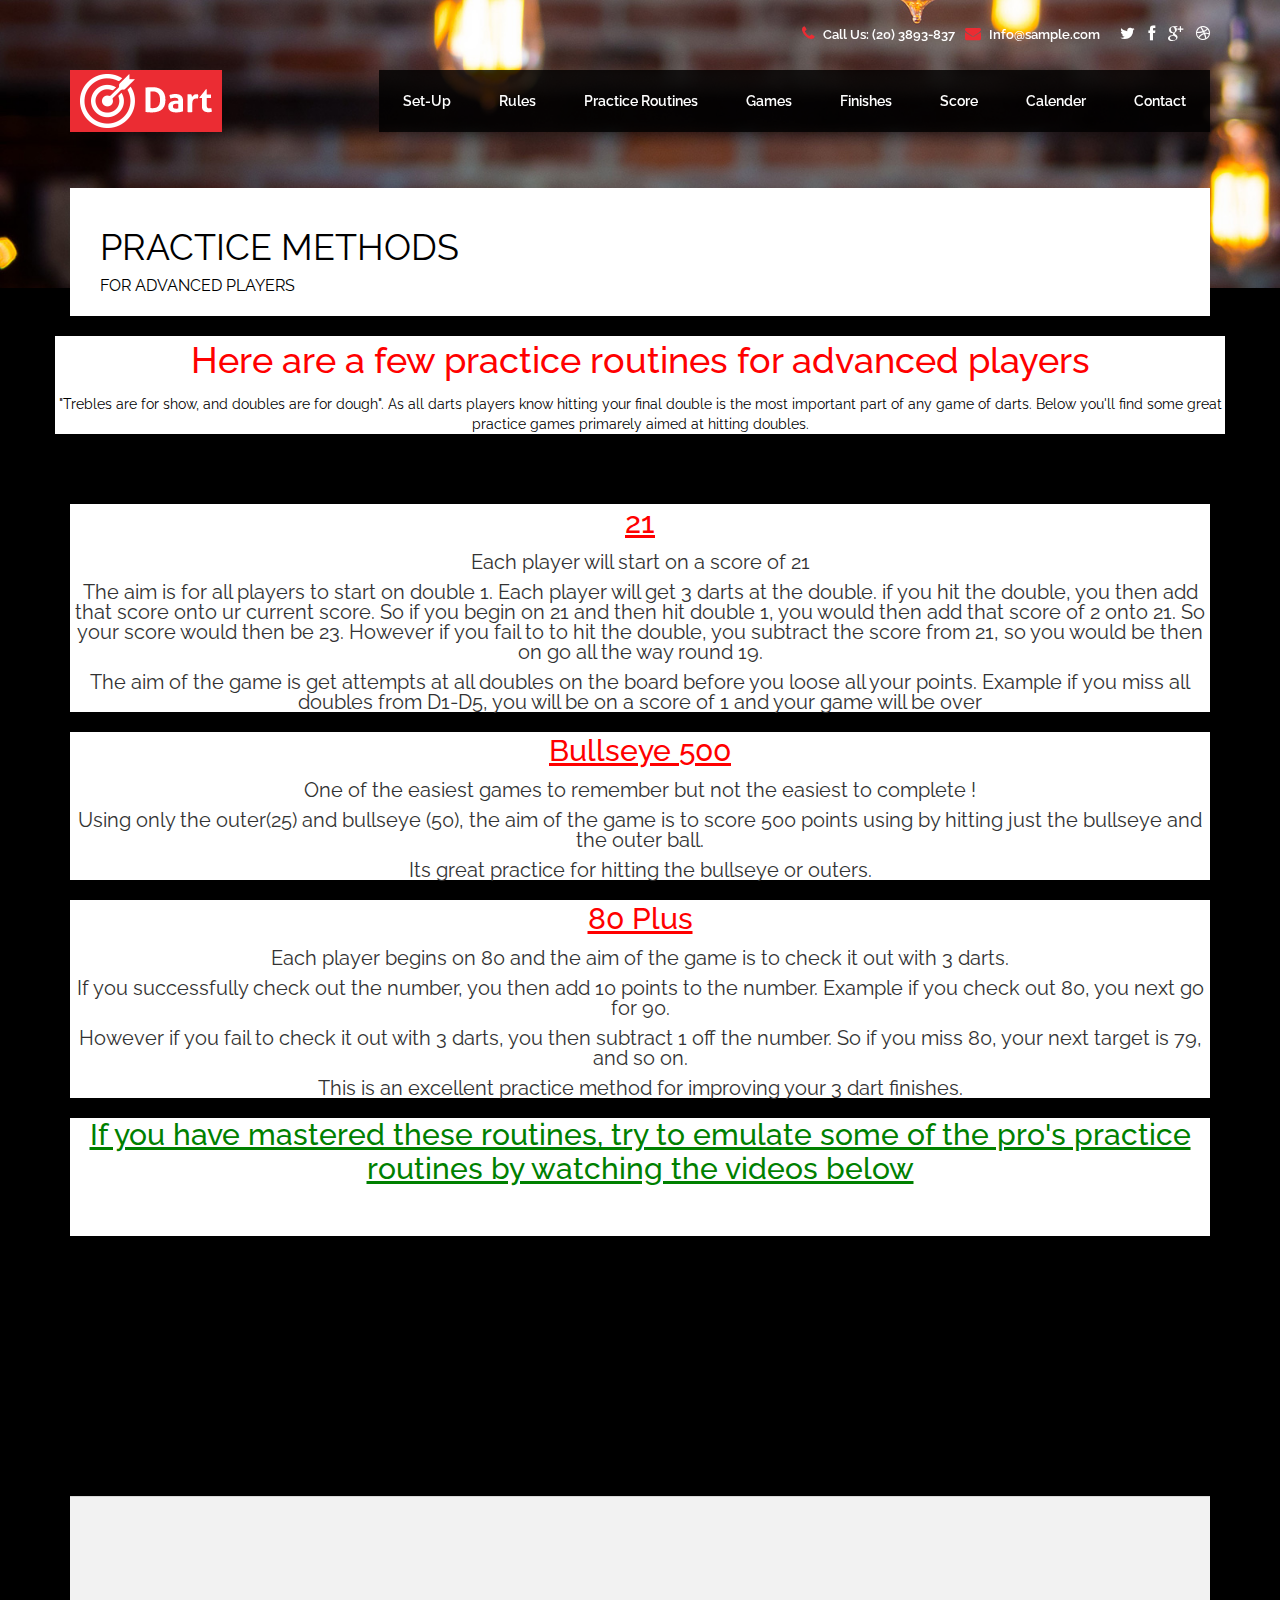
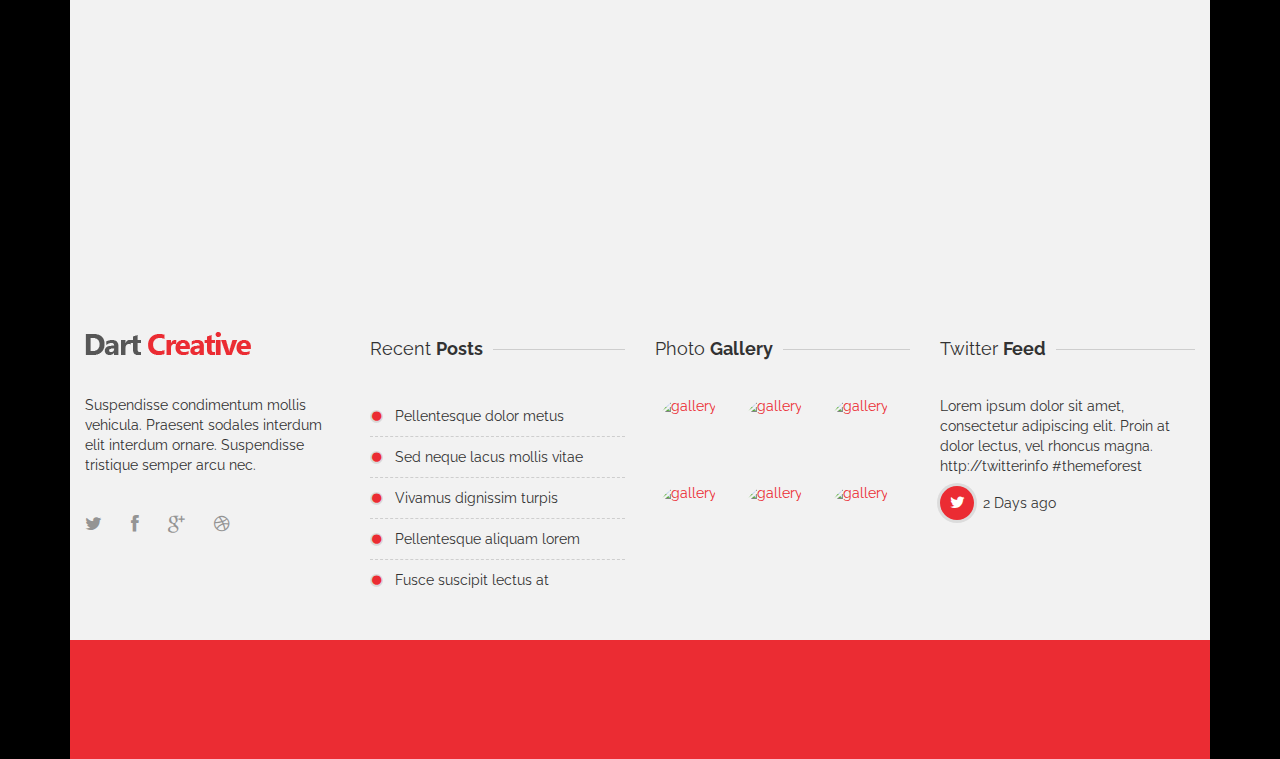
==== commit 64509c37: "second commit" ====
--- a/Advanced.html
+++ b/Advanced.html
@@ -126,16 +126,16 @@
 	            			</li>
 	            			<li><a href="Calender.html">Calender</a></li>
 	            			<li><a href="contact.html">Contact</a></li>
-	                        <li class="search"><button class="fa fa-search"></button></li>
+	                        <!-- <li class="search"><button class="fa fa-search"></button></li> -->
 	                    </ul>
 					</nav><!--/ Navigation end -->
 					
-					<div class="site-search">
+					<!-- <div class="site-search">
 						<div class="container">
 							<input type="text" placeholder="type what you want and enter">
 							<span class="close">&times;</span>
 						</div>
-					</div>
+					</div> -->
 				</div><!--/ Col end -->
 			</div><!--/ Row end -->
 		</div><!--/ Container end -->
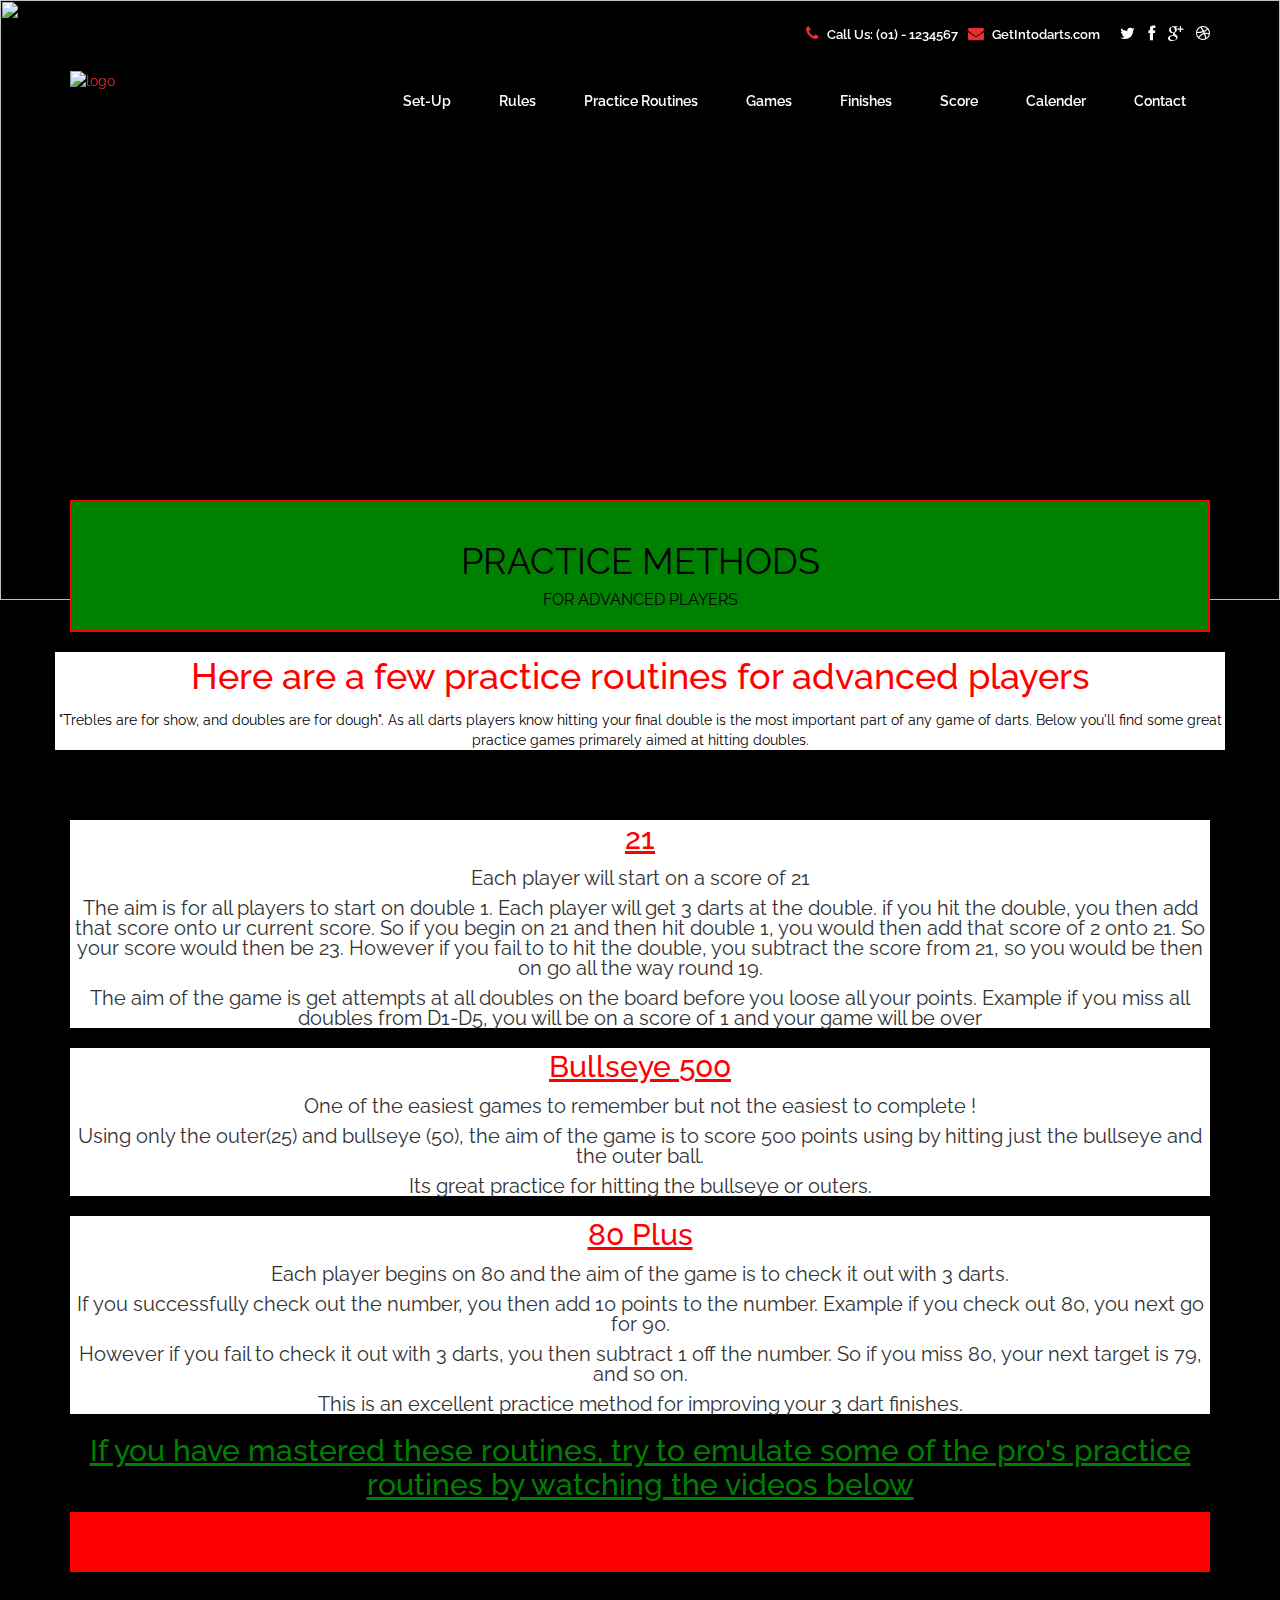
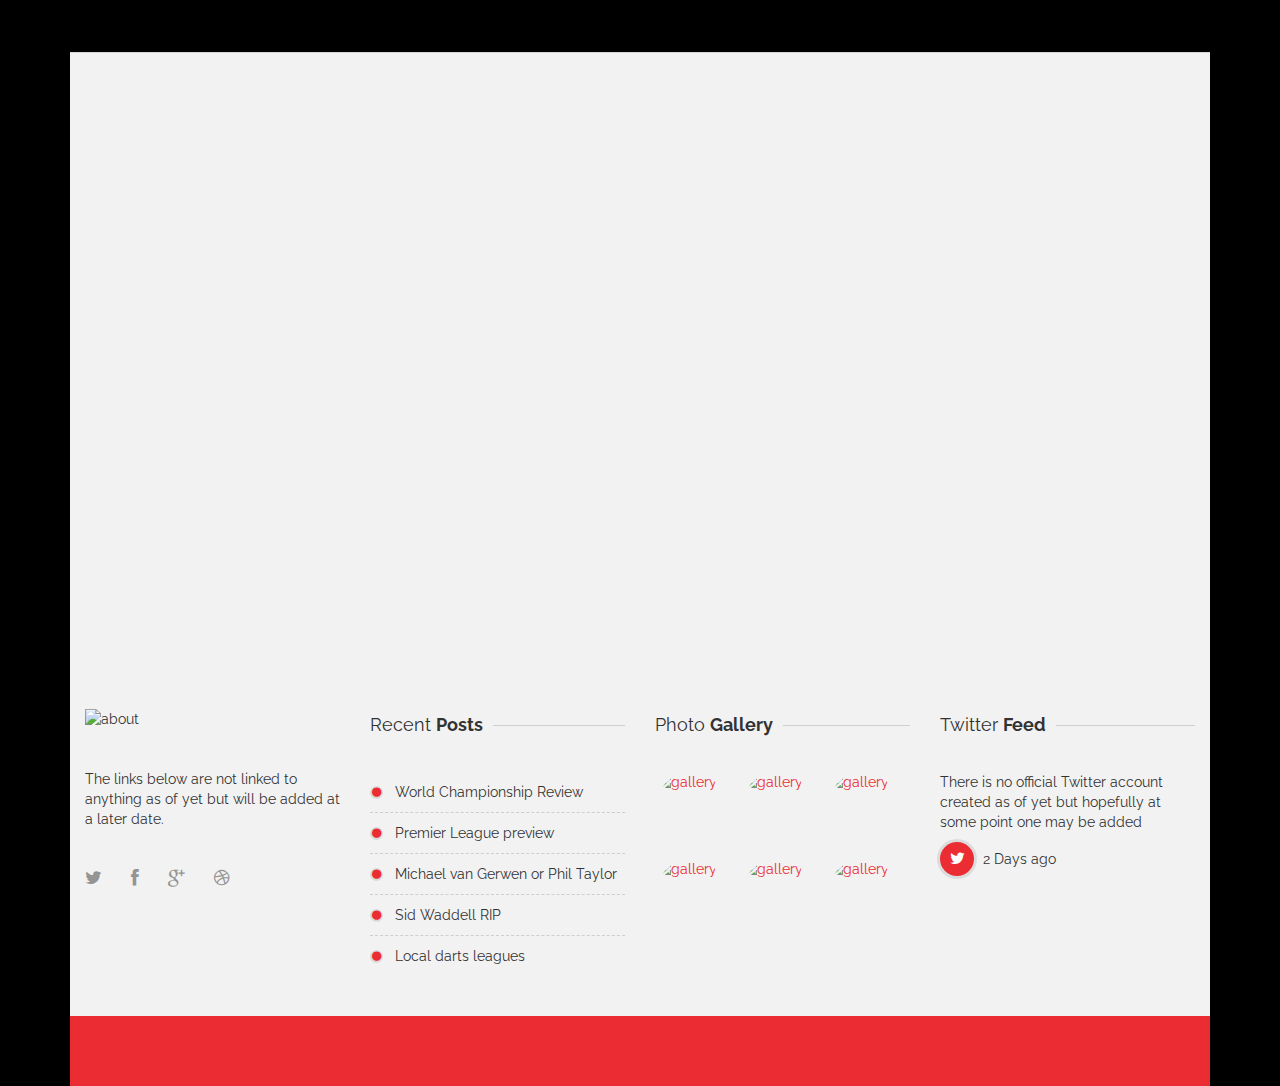
==== commit 2968950a: "styling" ====
--- a/Advanced.html
+++ b/Advanced.html
@@ -57,8 +57,8 @@
 					<!--/ Top info start -->
 					<div class="top-info">
 						<ul class="pull-right">
-							<li><i class="fa fa-phone"></i> Call Us: (20) 3893-837</li>
-							<li><i class="fa fa-envelope"></i> Info@sample.com</li>
+							<li><i class="fa fa-phone"></i> Call Us: (01) - 1234567</li>
+							<li><i class="fa fa-envelope"></i> GetIntodarts.com</li>
 							<!-- Social links -->
 							<li class="social-icon">
 								<a id="tooltip1" data-toggle="tooltip" data-placement="top" title="Twitter"  href="#">
@@ -85,8 +85,8 @@
 					        <span class="icon-bar"></span>
 					        <span class="icon-bar"></span>
 					    </button>
-					    <a class="navbar-brand" href="index.html">
-					    	<img class="img-responsive" src="images/logo.png" alt="logo">
+					    <a href="index.html">
+					    	<img src="darts-images/logo.jpg" alt="logo" width="160px" height="50px">
 					    </a>                    
 					</div><!--/ Logo end -->
 
@@ -110,10 +110,11 @@
 		                        </ul>
 	                       	</li>
 	                       	<li><a href="Games.html">Games</a></li>
+	                       	<!-- <li><a href="Alert.html">Finishes</a></li> -->
 	                      	<li class="dropdown">
-	                       		<a href="#" class="dropdown-toggle" data-toggle="dropdown">Finishes <i class="fa fa-caret-down"></i></a>
+	                       		<a href="Alert.html" class="dropdown-toggle" data-toggle="dropdown">Finishes <i class="fa fa-caret-down"></i></a>
 								<ul class="dropdown-menu">
-		                            <li><a href="Alert.html">Alert</a></li>
+		                            <li><a href="Alert.html">Finishes</a></li>
 		                            <!-- <li><a href="portfolio-item.html">Portfolio Details</a></li> -->
 		                        </ul>
 	                       	</li>
@@ -126,7 +127,7 @@
 	            			</li>
 	            			<li><a href="Calender.html">Calender</a></li>
 	            			<li><a href="contact.html">Contact</a></li>
-	                        <!-- <li class="search"><button class="fa fa-search"></button></li> -->
+	                        
 	                    </ul>
 					</nav><!--/ Navigation end -->
 					
@@ -141,10 +142,10 @@
 		</div><!--/ Container end -->
 	</header><!--/ Header end -->
 	
+	
 	<div id="inner-header">
-		<img src="images/banner/banner4.jpg" alt ="" />
+		<img src="Darts-images/background-8.jpg" width="100%" height="600px" alt ="" />
 	</div>
-
 		<!-- Subpage title start -->
 		<section id="inner-title">
 		    <div class="container">
@@ -223,16 +224,16 @@
 
 
 
-
-		<div class="advanced-videos">
+ 		<!-- <selction> -->
+		
 
 		<h3 class="pro-practice">If you have mastered these routines, try to emulate some of the pro's practice routines by watching the videos below</h3>
 
         
 
-        <selction>
-
-		<div class="col-md-6 wow slideInLeft">
+       <div class="advanced-videos">
+
+		<div class="col-md-6 wow slideInLeft adv-vid">
 	   	 			
 
 
@@ -241,24 +242,24 @@
 									<br>
 									<br> -->
 								 <iframe width="560" height="315" src="https://www.youtube.com/embed/N9ijJyVCHWg" frameborder="0" allowfullscreen></iframe>
-								<div class="media-body post-body">
+								<!-- <div class="media-body post-body">
 									
 									
-								</div>
+								</div> -->
 							</div>
 
-			<div class="col-md-6 wow slideInRight">
+			<div class="col-md-6 wow slideInRight adv-vid">
 
 					<h4>Dean Winstanelly practice</h4>
 					<iframe width="560" height="315" src="https://www.youtube.com/embed/hAMdayRnoXo" frameborder="0" allowfullscreen></iframe>
 
-				
-		              
-		            
-		            </div>
-
-
-		<div class="col-md-6 wow slideInLeft">
+			</div>
+		            <br>
+		            <br>
+		            <br>
+
+
+		<div class="col-md-6 wow slideInLeft adv-vid">
 	   	 			
 
 
@@ -267,24 +268,37 @@
 									<br>
 									<br> -->
 								 <iframe width="560" height="315" src="https://www.youtube.com/embed/8QlP9OfbsLU" frameborder="0" allowfullscreen></iframe>
-								<div class="media-body post-body">
+								<!-- <div class="media-body post-body">
 									
 									
-								</div>
+								</div> -->
+
+								<br>
+		     <br>
+		     <br>
+		     <br>
 							</div>
 
-			<div class="col-md-6 wow slideInRight">
+			<div class="col-md-6 wow slideInRight adv-vid">
 
 					<h4>Dennis "Smiffy" Smith prctice</h4>
 					<iframe width="560" height="315" src="https://www.youtube.com/embed/94UBN277jjY" frameborder="0" allowfullscreen></iframe>
 
-				
-		              
-		            
-		            </div>
-
-
-
+
+			<br>
+		     <br>
+		     <br>
+		     <br>
+
+
+			</div>
+
+ 
+
+
+			</div>
+
+			
 
 
 
@@ -327,53 +341,26 @@
       			 </div>
         </div> -->
 
-    </section>
-
-    </div>			
-
-
-
-		<br>
-		<br>
-		<br>
-		<br>
-		<br>
-		<br>
-		<br>
-		<br>
-		<br>
-		<br>
-		<br>
-
-
-
-
-
-
-
-
-
-
-
-
-
-
-
-
-
-
-	
+    <!-- </section> -->
+
+    <!-- </div>			 -->
+
+
 
 	<!-- Main Footer start -->
 	<section id="footer-wrapper">
+
 		<!-- Footer top start -->
 		<footer id="footer">
 			<div class="container">
 				<div class="row">
+					<br>
+					<br>
+					
 					<div class="col-md-3">
 						<div class="footer-about-us">
-							<img src="images/footer-logo.png" alt="" />
-							<p class="desc">Suspendisse condimentum mollis vehicula. Praesent sodales interdum elit interdum ornare. Suspendisse tristique semper arcu nec.</p>
+							<img src="Darts-images/logo.jpg" width="130px" height="50px" alt="about" />
+							<p class="desc">The links below are not linked to anything as of yet but will be added at a later date.</p>
 							<p class="footer-social">
 								<a href="#"><i class="fa fa-twitter"></i></a>
 								<a href="#"><i class="fa fa-facebook"></i></a>
@@ -387,11 +374,11 @@
 						<div class="recent-post">
 							<h3 class="footer-title"><span>Recent <strong>Posts</strong></span></h3>
 							<ul>
-	                            <li><a href="#">Pellentesque dolor metus</a></li>
-	                            <li><a href="#">Sed neque lacus mollis vitae</a></li>
-	                            <li><a href="#">Vivamus dignissim turpis</a></li>
-	                            <li><a href="#">Pellentesque aliquam lorem</a></li>
-	                            <li><a href="#">Fusce suscipit lectus at</a></li>
+	                            <li><a href="#">World Championship Review</a></li>
+	                            <li><a href="#">Premier League preview</a></li>
+	                            <li><a href="#">Michael van Gerwen or Phil Taylor</a></li>
+	                            <li><a href="#">Sid Waddell RIP</a></li>
+	                            <li><a href="#">Local darts leagues</a></li>
 	                        </ul>
 						</div>
 					</div><!--/ end recent post -->
@@ -400,23 +387,23 @@
 						<div class="img-gallery">
 							<h3 class="footer-title"><span>Photo <strong>Gallery</strong></span></h3>
 							<div class="img-container">
-								<a class="thumb-holder" data-rel="prettyPhoto" href="images/gallery/1.jpg">
-									<img src="images/gallery/1.jpg" alt="gallery">
-								</a>
-								<a class="thumb-holder" data-rel="prettyPhoto" href="images/gallery/2.jpg">
-									<img src="images/gallery/2.jpg" alt="gallery">
-								</a>
-								<a class="thumb-holder" data-rel="prettyPhoto" href="images/gallery/3.jpg">
-									<img src="images/gallery/3.jpg" alt="gallery">
-								</a>
-								<a class="thumb-holder" data-rel="prettyPhoto" href="images/gallery/4.jpg">
-									<img src="images/gallery/4.jpg" alt="gallery">
-								</a>
-								<a class="thumb-holder" data-rel="prettyPhoto" href="images/gallery/5.jpg">
-									<img src="images/gallery/5.jpg" alt="gallery">
-								</a>
-								<a class="thumb-holder" data-rel="prettyPhoto" href="images/gallery/6.jpg">
-									<img src="images/gallery/6.jpg" alt="gallery">
+								<a class="thumb-holder" data-rel="prettyPhoto" href="images/gallery/footer-1.jpg">
+									<img src="Darts-images/footer-1.jpg" alt="gallery">
+								</a>
+								<a class="thumb-holder" data-rel="prettyPhoto" href="images/gallery/footer-2.jpg">
+									<img src="Darts-images/footer-2.jpg" alt="gallery">
+								</a>
+								<a class="thumb-holder" data-rel="prettyPhoto" href="images/gallery/footer-3.jpg">
+									<img src="Darts-images/footer-3.jpg" alt="gallery">
+								</a>
+								<a class="thumb-holder" data-rel="prettyPhoto" href="images/gallery/footer-4.jpg">
+									<img src="Darts-images/footer-4.jpg" alt="gallery">
+								</a>
+								<a class="thumb-holder" data-rel="prettyPhoto" href="images/gallery/footer-5.jpg">
+									<img src="Darts-images/footer-5.jpg" alt="gallery">
+								</a>
+								<a class="thumb-holder" data-rel="prettyPhoto" href="images/gallery/footer-6.jpg">
+									<img src="Darts-images/footer-6.jpg" alt="gallery">
 								</a>
 							</div>
 						</div>
@@ -426,7 +413,7 @@
 						<div class="twitter">
 							<h3 class="footer-title"><span>Twitter <strong>Feed</strong></span></h3>
 							<div class="tweet">
-			                  <div>Lorem ipsum dolor sit amet, consectetur adipiscing elit. Proin at dolor lectus, vel rhoncus magna. <a href="#">http://twitterinfo</a> #themeforest
+			                  <div>There is no official Twitter account created as of yet but hopefully at some point one may be added<a href="#"></a> 
 			                  </div>
 			                  <p class="tweet-time"><i class="fa fa-twitter"></i> 2 Days ago</p>
 			                </div>
@@ -441,27 +428,29 @@
 		<div class="footer-bottom">
 			<div class="container">
 				<div class="row">
-					<div class="col-md-5 wow fadeInLeft animated">
+					<div class="col-md-5 wow fadeInLeft">
 						<ul class="footer-bottom-menu">
-							<li><a href="#">About Us</a></li>
-	                        <li><a href="#">Blog</a></li>
-	                        <li><a href="#">Contact Us</a></li>
+							<!-- <li><a href="#">About Us</a></li>
+	                        <li><a href="#">Blog</a></li> -->
+	                        <li><a href="contact.html">Contact Us</a></li>
 						</ul>
 					</div>
 					<div class="col-md-2">
 						<a id="back-to-top" href="#" class="scroll-up back-to-top" role="button" title="Click to return on the top page" data-toggle="tooltip" data-placement="left">
-							<img class="wow flipInY animated" src="images/to-top.png" alt="">
+							<img class="wow flipInY" src="Darts-images/top.jpg" height="65px" width="65px" alt="to top">
 						</a>
 					</div>
-					<div class="col-md-5 wow fadeInRight animated">
+					<div class="col-md-5 wow fadeInRight">
 						<div class="copyright-info">
-	         			 &copy; Copyright 2014 Dart. <span>Designed &amp; developed by- <a href="#" target="_blank">TrippleS</a></span>
+	         			 &copy; Copyright 2016 - Shay's Darts Site. <span>Designed by- <a href="#" target="_blank">Shay</a></span>
 	        			</div>
 					</div>
 				</div><!-- Row end -->
 			</div><!-- Container end -->
 		</div><!-- Footer bottom end -->
-	</section><!-- Footer section end -->
+	</section>
+	<!-- Footer section end -->
+
 	
 
 	<!-- Javascript Files
--- a/css/mystyle.css
+++ b/css/mystyle.css
@@ -291,14 +291,53 @@
 	text-align: center !important;
 }
 
-
-
-
-
-
-
-
-
-
-
-
+.home {
+	background-color: black !important;
+}
+
+.inner-title-content {
+	background-color: green;
+	text-align: center;
+	border: 2px solid red;
+}
+
+.advanced-videos {
+	background-color: red !important;
+}
+
+.adv-vid {
+	background-color: red;
+}
+
+.modal-header {
+	background-color: green;
+	text-align: center;
+	color: black;
+	font-size: 50px;
+}
+
+.modal-body {
+	background-color: red;
+	font-size: 30px;
+}
+
+.append {
+	font-size: 50px;
+}
+
+.again {
+	position: absolute;
+	left: 40px;
+}
+
+
+
+
+
+
+
+
+
+
+
+
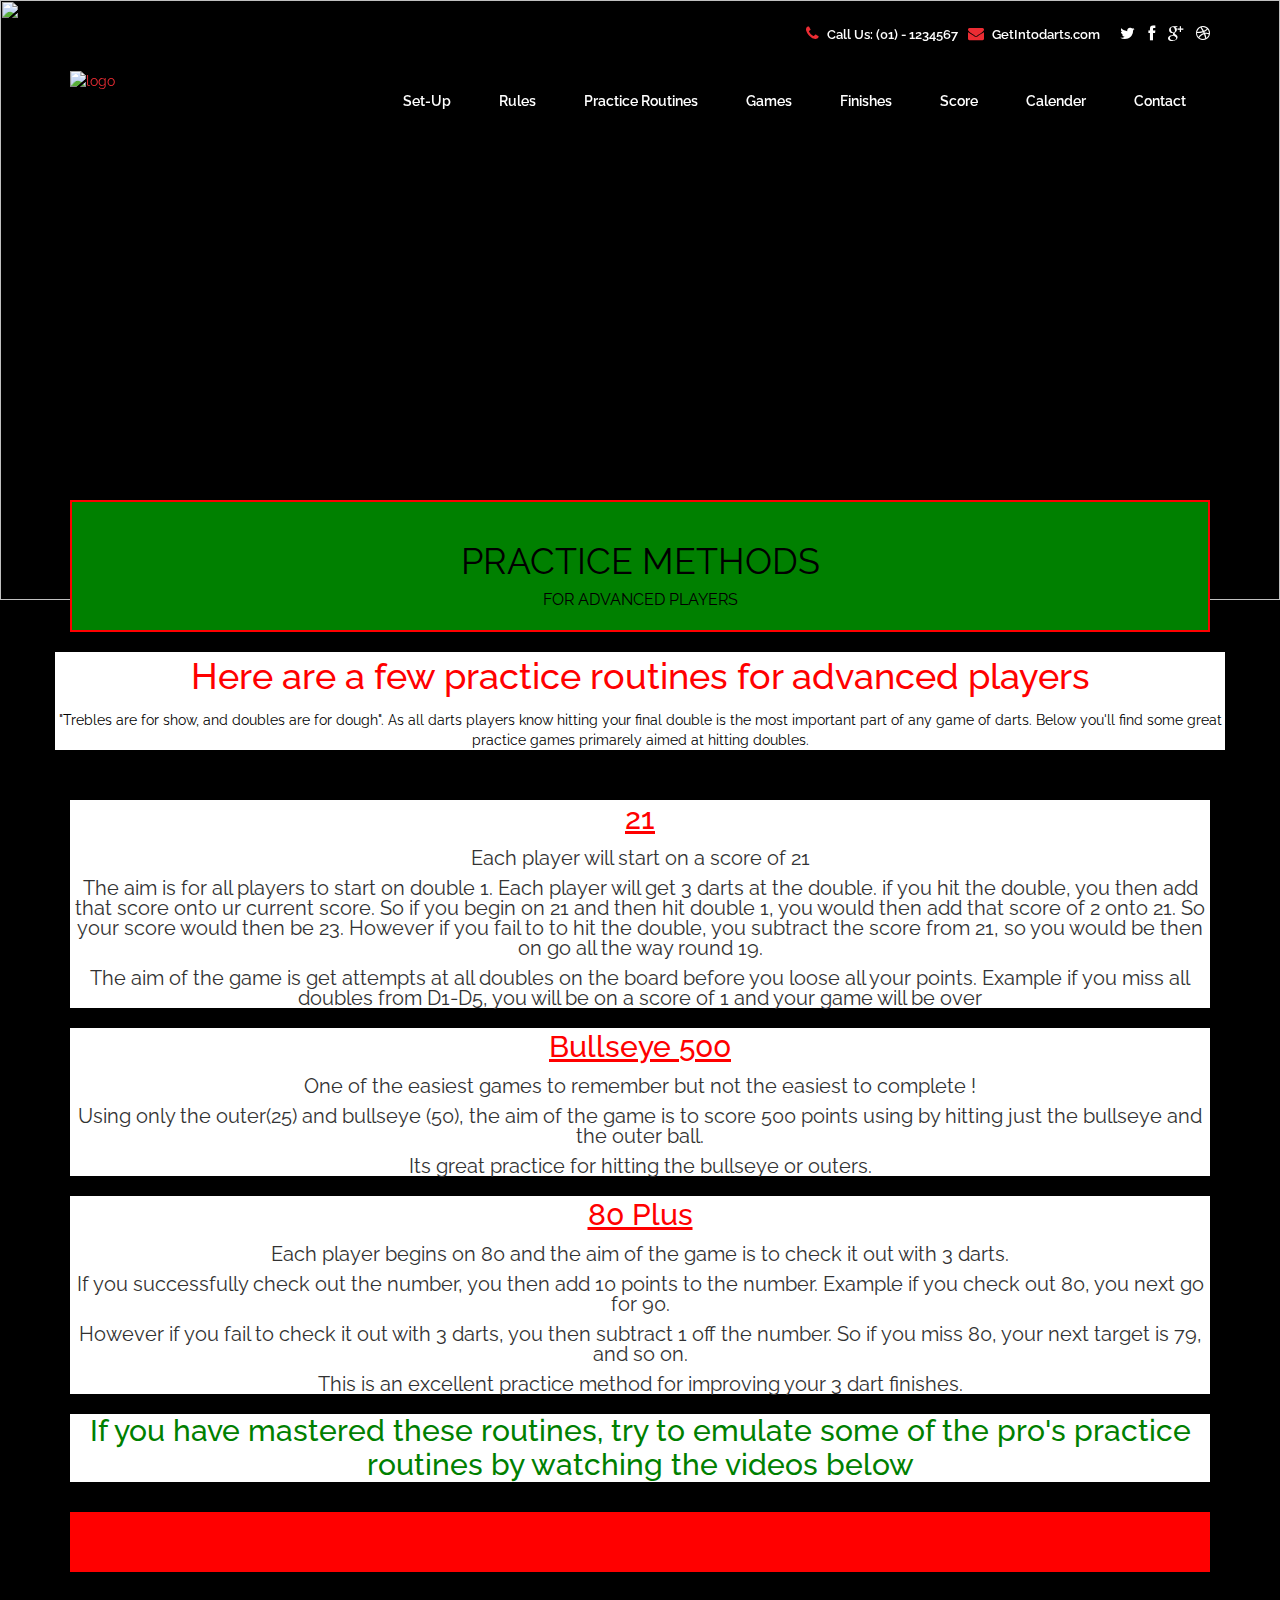
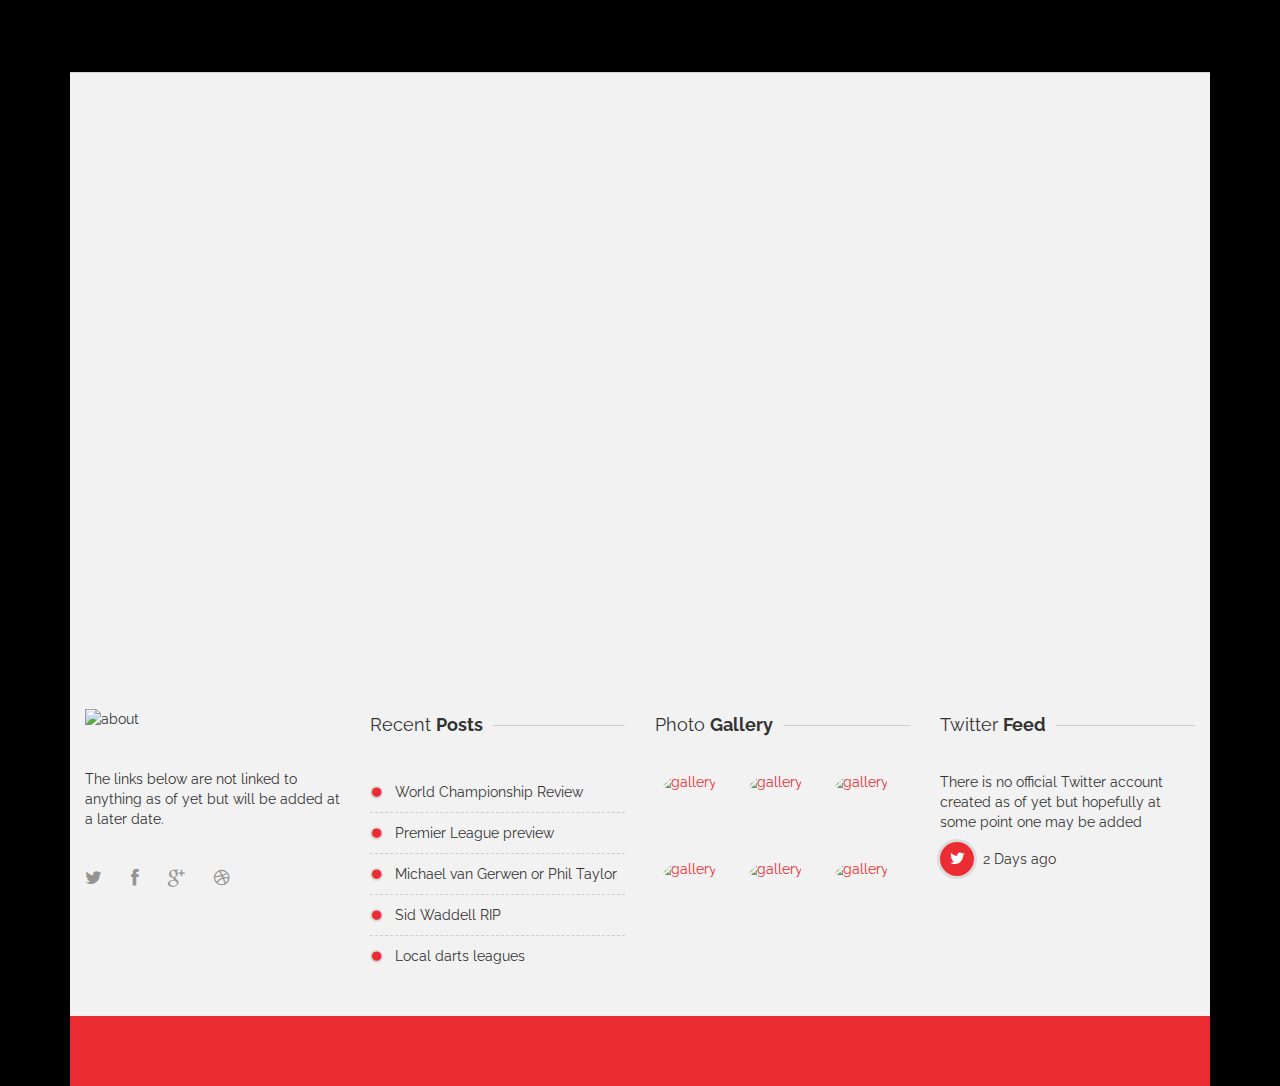
==== commit 45034822: "Another commit" ====
--- a/Advanced.html
+++ b/Advanced.html
@@ -86,19 +86,13 @@
 					        <span class="icon-bar"></span>
 					    </button>
 					    <a href="index.html">
-					    	<img src="darts-images/logo.jpg" alt="logo" width="160px" height="50px">
+					    	<img src="Darts-images/logo.jpg" alt="logo" width="160px" height="50px">
 					    </a>                    
 					</div><!--/ Logo end -->
 
 					<nav class="collapse navbar-collapse clearfix" role="navigation">
 						<ul class="nav navbar-nav navbar-right">
-							<!-- <li class="dropdown active">
-	                       		<a href="index.html" class="dropdown-toggle" data-toggle="dropdown">Home <i class="fa fa-caret-down"></i></a>
-								<ul class="dropdown-menu">
-		                            <li class="active"><a href="index.html">Home One</a></li>
-		                            <li><a href="index-2.html">Home Two</a></li>
-		                        </ul>
-	                       	</li> -->
+							
 	                       	<li><a href="Set-Up.html">Set-Up</a></li>
 	                        <li><a href="Rules.html">Rules</a></li>
 	                       	<li class="dropdown">
@@ -110,12 +104,12 @@
 		                        </ul>
 	                       	</li>
 	                       	<li><a href="Games.html">Games</a></li>
-	                       	<!-- <li><a href="Alert.html">Finishes</a></li> -->
+	                       
 	                      	<li class="dropdown">
 	                       		<a href="Alert.html" class="dropdown-toggle" data-toggle="dropdown">Finishes <i class="fa fa-caret-down"></i></a>
 								<ul class="dropdown-menu">
 		                            <li><a href="Alert.html">Finishes</a></li>
-		                            <!-- <li><a href="portfolio-item.html">Portfolio Details</a></li> -->
+		                           
 		                        </ul>
 	                       	</li>
 	                       <li class="dropdown">
@@ -131,12 +125,7 @@
 	                    </ul>
 					</nav><!--/ Navigation end -->
 					
-					<!-- <div class="site-search">
-						<div class="container">
-							<input type="text" placeholder="type what you want and enter">
-							<span class="close">&times;</span>
-						</div>
-					</div> -->
+					
 				</div><!--/ Col end -->
 			</div><!--/ Row end -->
 		</div><!--/ Container end -->
@@ -155,8 +144,7 @@
 			        	<h2>PRACTICE METHODS</h2>
 			        	<ul class="breadcrumb">
 				            <li> <a href="#">FOR ADVANCED PLAYERS </a></li>
-				            <!-- <li><a href="#"> Pages</a></li>
-				            <li><a href="#"> Pricing Tables</a></li> -->
+				          
 			          	</ul>
 		          	</div>
 		        </div>
@@ -181,13 +169,8 @@
 
   
   <br>
-  <br>
-
-  <!-- <div class="container3">
-    <div class="row">
-      <div class="col-xs-6 advanced-21"> -->
-
-      	<div class="advanced-21">
+
+   	<div class="advanced-21">
 
 				<h2 class="game-names">21</h2>
 
@@ -221,15 +204,11 @@
 
         </div>
 
-
-
-
- 		<!-- <selction> -->
 		
 
 		<h3 class="pro-practice">If you have mastered these routines, try to emulate some of the pro's practice routines by watching the videos below</h3>
 
-        
+		<br>        
 
        <div class="advanced-videos">
 
@@ -237,16 +216,11 @@
 	   	 			
 
 
-								<h4>Steve Beaton's practice</h4>
-									<!-- <br>
-									<br>
-									<br> -->
-								 <iframe width="560" height="315" src="https://www.youtube.com/embed/N9ijJyVCHWg" frameborder="0" allowfullscreen></iframe>
-								<!-- <div class="media-body post-body">
-									
-									
-								</div> -->
-							</div>
+				<h4>Steve Beaton's practice</h4>
+
+				 <iframe width="560" height="315" src="https://www.youtube.com/embed/N9ijJyVCHWg" frameborder="0" allowfullscreen></iframe>
+								
+		</div>
 
 			<div class="col-md-6 wow slideInRight adv-vid">
 
@@ -263,21 +237,16 @@
 	   	 			
 
 
-								<h4>Barney's practice</h4>
-									<!-- <br>
-									<br>
-									<br> -->
-								 <iframe width="560" height="315" src="https://www.youtube.com/embed/8QlP9OfbsLU" frameborder="0" allowfullscreen></iframe>
-								<!-- <div class="media-body post-body">
+					<h4>Barney's practice</h4>
 									
-									
-								</div> -->
-
-								<br>
-		     <br>
-		     <br>
-		     <br>
-							</div>
+					 <iframe width="560" height="315" src="https://www.youtube.com/embed/8QlP9OfbsLU" frameborder="0" allowfullscreen></iframe>
+								
+
+			<br>
+		     <br>
+		     <br>
+		     <br>
+		</div>
 
 			<div class="col-md-6 wow slideInRight adv-vid">
 
@@ -291,62 +260,16 @@
 		     <br>
 
 
-			</div>
+		</div>
 
  
 
 
-			</div>
+	</div>
+
+	<br><br><br>
 
 			
-
-
-
-
-         <!--  <div class="row">
-            <div class="col-md-6">
-              
-    			
-    				<h4>Steve Beaton's practice</h4>
-            <div class="item">
-    				<iframe width="560" height="315" src="https://www.youtube.com/embed/N9ijJyVCHWg" frameborder="0" allowfullscreen></iframe>
-      			</div>
-          </div>
-
-      			   <div class="col-md-6">
-      				<h4>Dean Winstanelly practice</h4>
-              <div class="item">
-    				<iframe width="560" height="315" src="https://www.youtube.com/embed/hAMdayRnoXo" frameborder="0" allowfullscreen></iframe>
-      			 </div>
-            </div>
-          </div> -->
-          
-          <br>
-          <br>
-
-          <!--   <div class="row">
-            <div class="col-md-6">
-            <h4>Barney's practice</h4>
-            <div class="item">
-    				<iframe width="560" height="315" src="https://www.youtube.com/embed/8QlP9OfbsLU" frameborder="0" allowfullscreen></iframe>
-              </div>
-            </div>
-      			
-
-      			 <div class="col-md-6">
-      				<h4>Dennis "Smiffy" Smith prctice</h4>
-              <div class="item">
-    				<iframe width="560" height="315" src="https://www.youtube.com/embed/94UBN277jjY" frameborder="0" allowfullscreen></iframe>
-              </div>
-      			 </div>
-        </div> -->
-
-    <!-- </section> -->
-
-    <!-- </div>			 -->
-
-
-
 	<!-- Main Footer start -->
 	<section id="footer-wrapper">
 
--- a/css/mystyle.css
+++ b/css/mystyle.css
@@ -32,15 +32,21 @@
 	background-color: white;
 }
 
+.advanced-videos h4 {
+	font-weight: bold;
+	text-align: center;
+}
+
 .pro-practice {
 	text-align: center;
 	font-size: 30px;
 	color: green;
-	text-decoration: underline;
+	/*text-decoration: underline;*/
+	background-color: white;
 }
 
 .games {
-	background-color: white;
+	/*background-color: white;*/
 }
 
 .games p {
@@ -125,6 +131,7 @@
 .month {
 	text-align: center;
 	font-size: 20px;
+	color: black;
 }
 
 table, th, td {
@@ -289,6 +296,7 @@
 .setup-header {
 	color: red !important;
 	text-align: center !important;
+	font-size: 25px;
 }
 
 .home {
@@ -330,14 +338,50 @@
 	left: 40px;
 }
 
-
-
-
-
-
-
-
-
-
-
-
+.team-carousel {
+	background-color: green !important;
+}
+
+.team-text {
+	color: red !important;
+}
+
+.contact-header {
+	color: red;
+	font-size: 20px;
+	text-align: center;
+}
+
+.score-button {
+	text-align: center;
+}
+
+.instructions {
+	
+	height: 290px;
+	display: table-cell;
+	vertical-align: middle !important;
+	font-size: 20px;
+	/*min-width: 15% !important;*/
+}
+
+#myCarousel {
+	border: 5px solid blue;
+}
+
+.item {
+	padding-right: 175px;
+	padding-left: 175px;
+}
+
+
+
+
+
+
+
+
+
+
+
+
